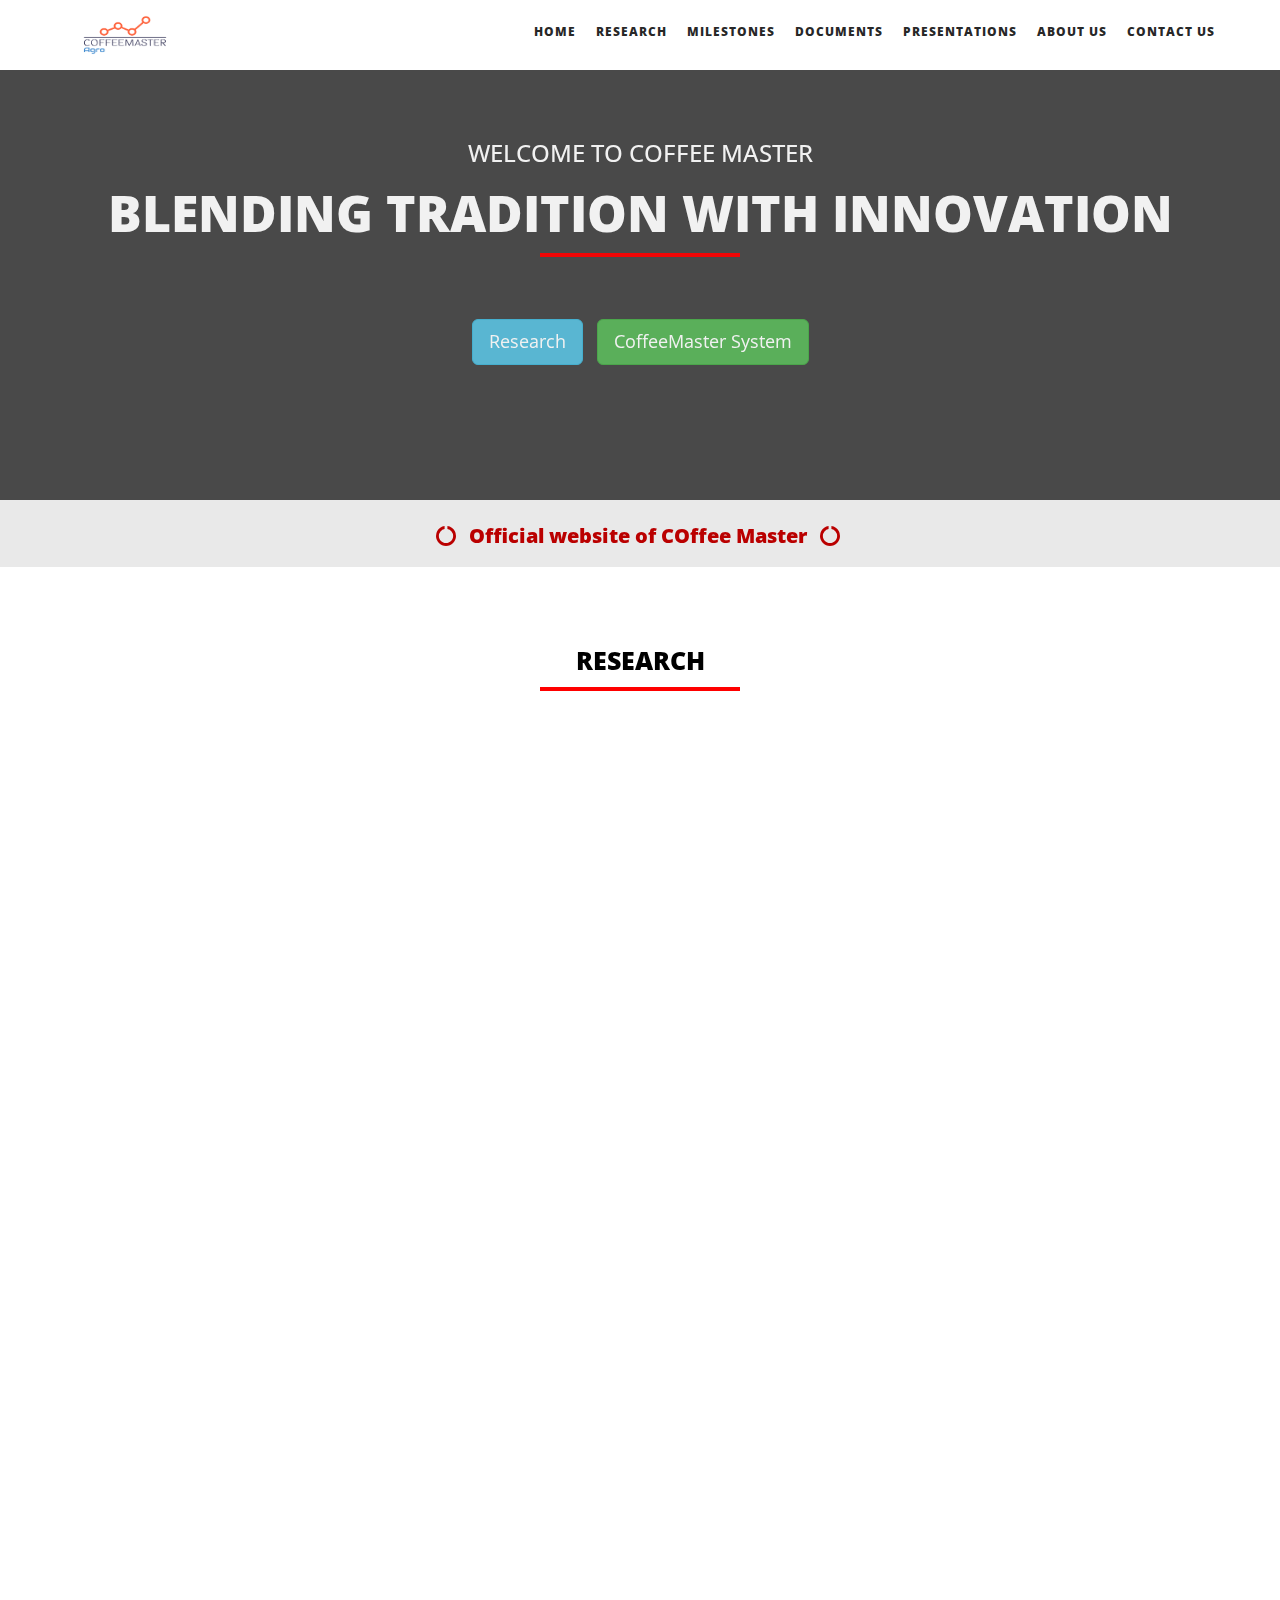
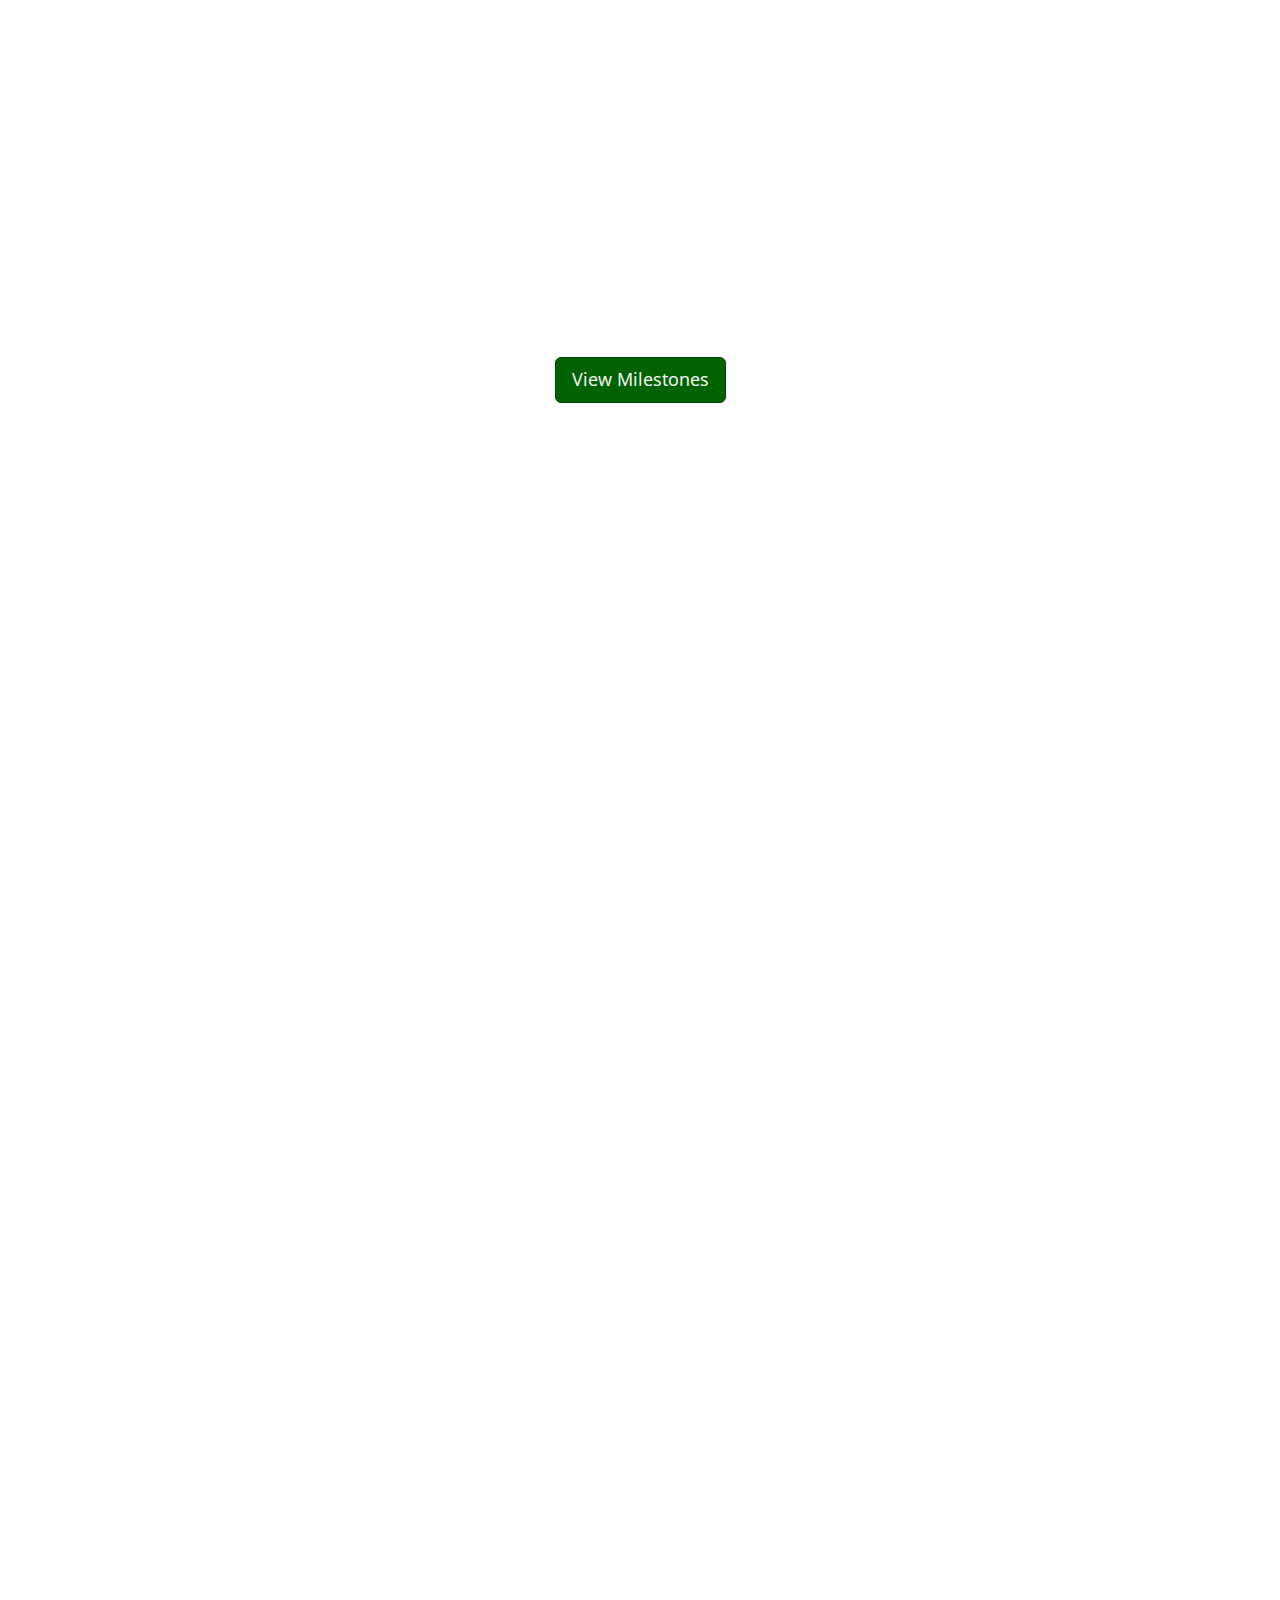
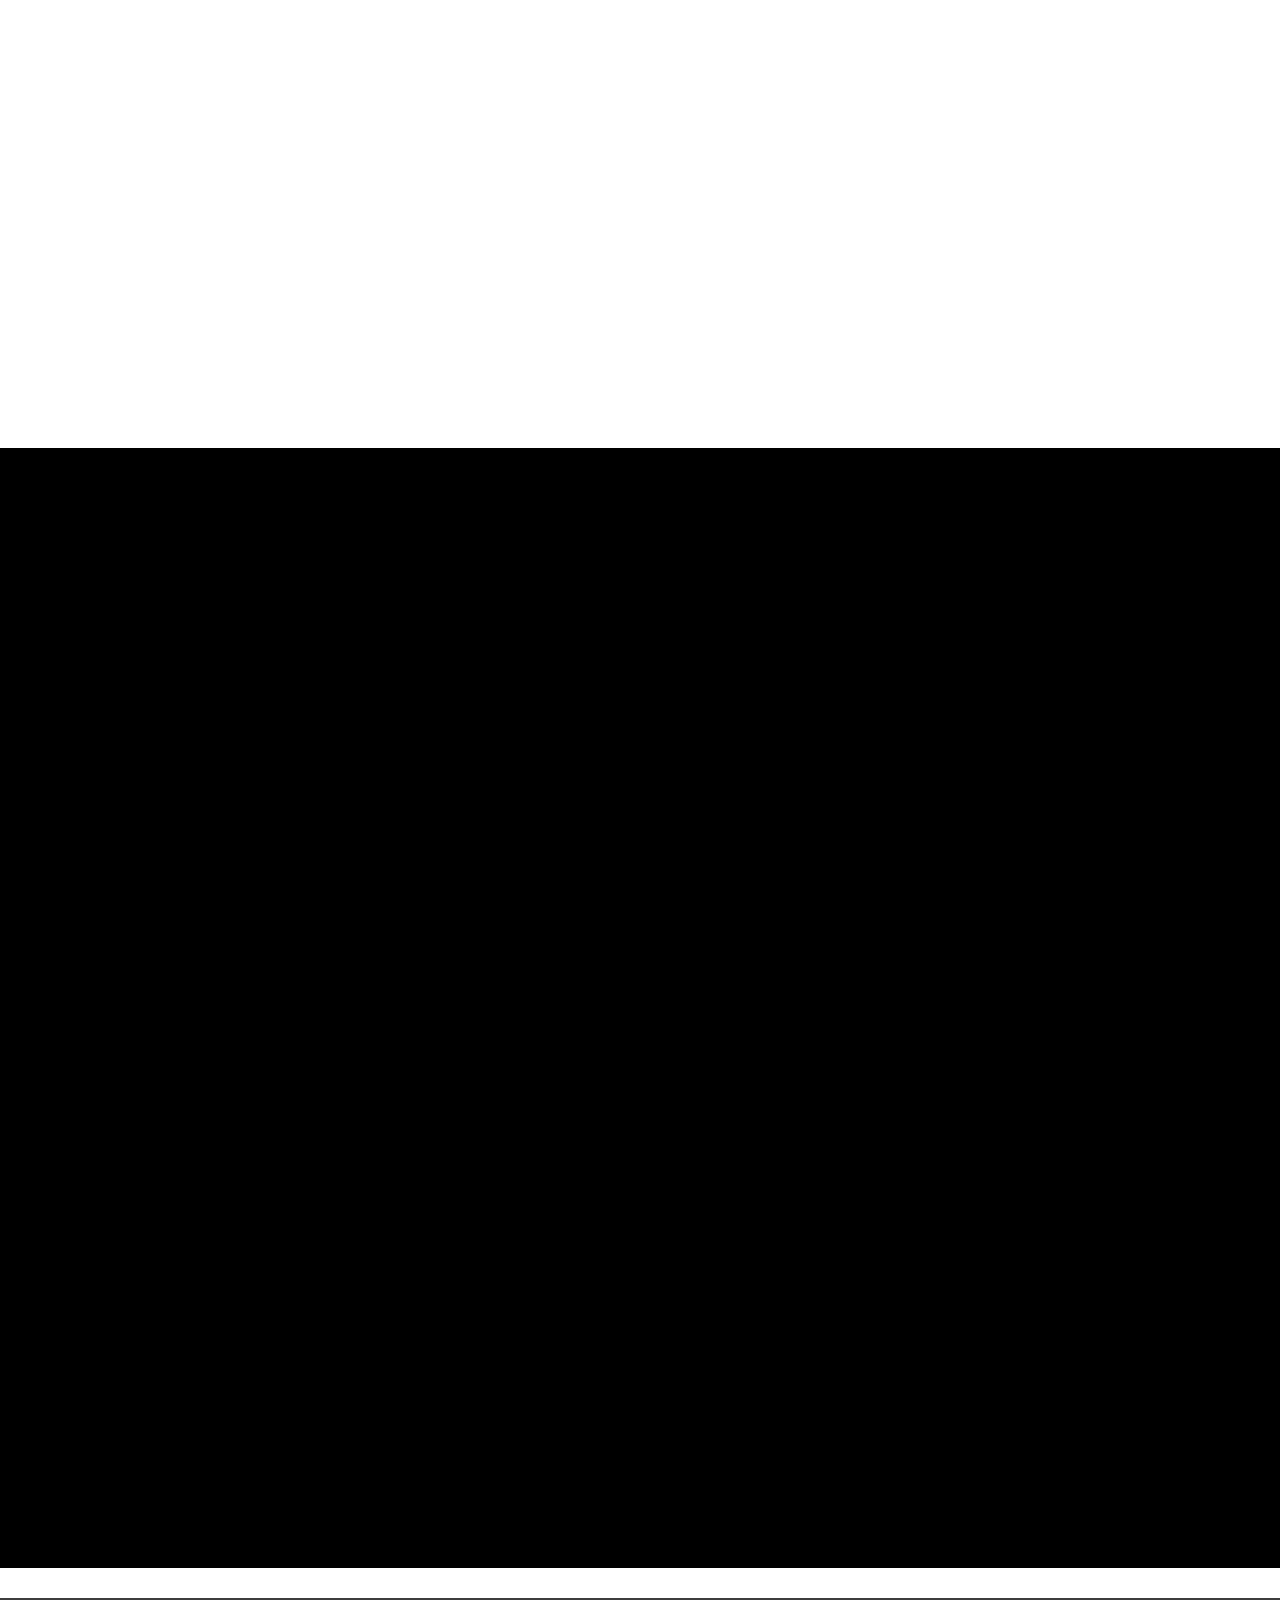
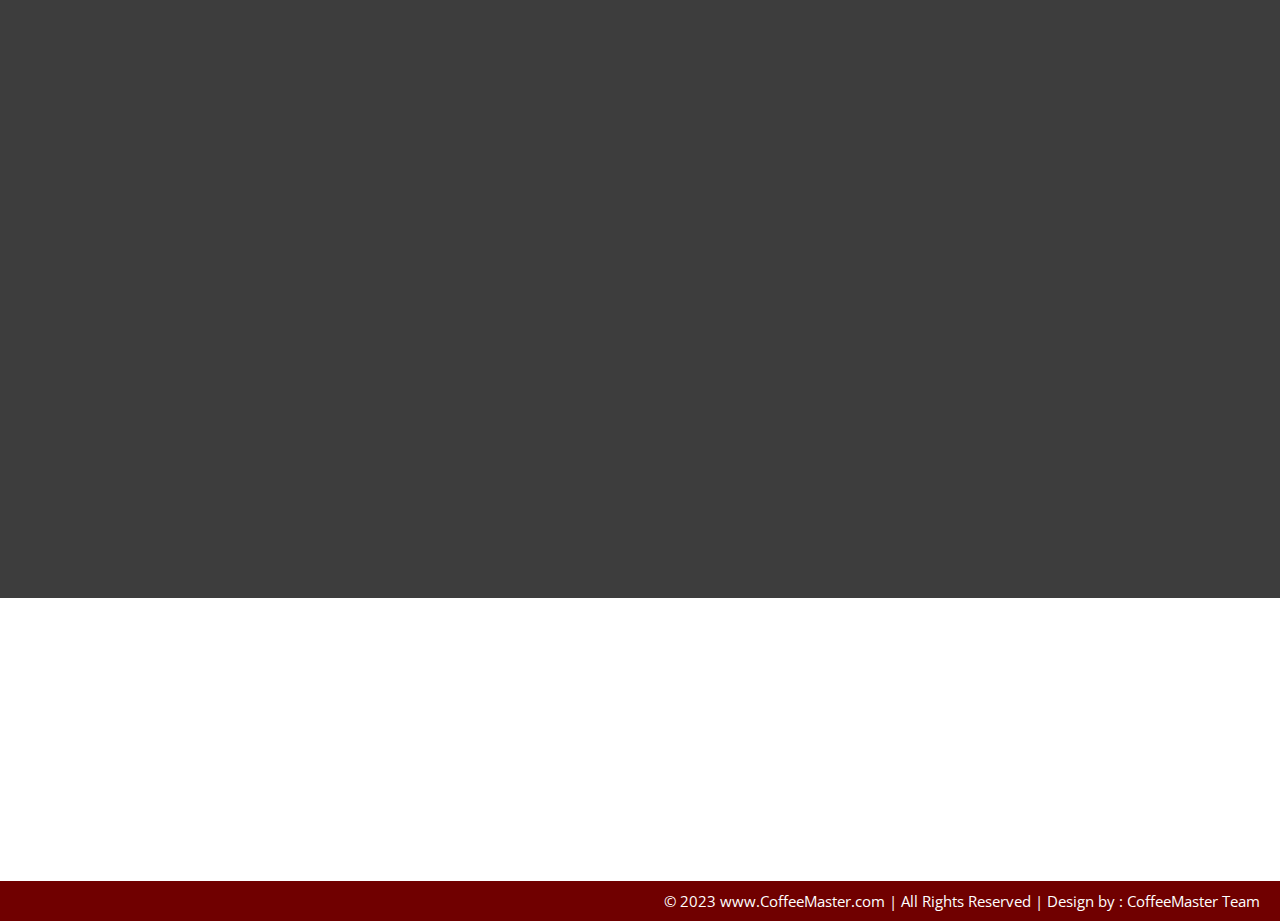
==== index.html @ cdf93956 "init" ====
﻿<!DOCTYPE html>
<html xmlns="http://www.w3.org/1999/xhtml">
<head>
    <meta charset="utf-8" />
    <meta name="viewport" content="width=device-width, initial-scale=1, maximum-scale=1" />
    <meta name="description" content="" />
    <meta name="author" content="" />
    <title>Coffee Master</title>
    <!-- BOOTSTRAP CORE STYLE CSS -->
    <link href="assets/css/bootstrap.css" rel="stylesheet" />
    <!-- FONT AWESOME CSS -->
<link href="assets/css/font-awesome.min.css" rel="stylesheet" />
     <!-- FLEXSLIDER CSS -->
<link href="assets/css/flexslider.css" rel="stylesheet" />
    <!-- CUSTOM STYLE CSS -->
    <link href="assets/css/style.css" rel="stylesheet" />    
  <!-- Google	Fonts -->
	<link href='http://fonts.googleapis.com/css?family=Open+Sans:400,700,300' rel='stylesheet' type='text/css' />
</head>
<body >
   
 <div class="navbar navbar-inverse navbar-fixed-top " id="menu">
        <div class="container">
            <div class="navbar-header">
                <button type="button" class="navbar-toggle" data-toggle="collapse" data-target=".navbar-collapse">
                    <span class="icon-bar"></span>
                    <span class="icon-bar"></span>
                    <span class="icon-bar"></span>
                </button>
                <a class="navbar-brand" href="index.html"><img class="logo-custom" src="assets/img/coffeemaster-logo.png" alt=""  /></a>
            </div>
            <div class="navbar-collapse collapse move-me">
                <ul class="nav navbar-nav navbar-right">
                    <li ><a href="#home">HOME</a></li>
                     <li><a href="#course-sec">RESEARCH</a></li>
                     <li><a href="#features-sec">MILESTONES</a></li>
                     <li><a href="#features-sec2">DOCUMENTS</a></li>
                     <li><a href="#features-sec3">PRESENTATIONS</a></li>
                    <li><a href="#faculty-sec">ABOUT US</a></li>
                     <li><a href="#contact-sec">CONTACT US</a></li>
                </ul>
            </div>
           
        </div>
    </div>
      <!--NAVBAR SECTION END-->
       <div class="home-sec" id="home" >
           <div class="overlay">
 <div class="container">
           <div class="row text-center " >
           
               <div class="col-lg-12  col-md-12 col-sm-12">
               
                <div class="flexslider set-flexi" id="main-section" >
                    <ul class="slides move-me">
                        <!-- Slider 01 -->
                        <li>
                              <h3>Welcome to Coffee Master</h3>
                           <h1>Blending Tradition with Innovation</h1>
                            <a  href="#course-sec" class="btn btn-info btn-lg" >
                                Research 
                            </a>
                             <a  href="http://lifeshareui.s3-website-us-east-1.amazonaws.com/" class="btn btn-success btn-lg" >
                                CoffeeMaster System
                            </a>
                        </li>
                        <!-- End Slider 01 -->
                        
                        <!-- Slider 02 -->
                        <li>
                            <h3>Welcome to Coffee Master</h3>
                           <h1>Elevating Coffee Production</h1>
                             <a  href="#faculty-sec" class="btn btn-primary btn-lg" >
                               About Us 
                            </a>
                             <a  href="http://lifeshareui.s3-website-us-east-1.amazonaws.com/" class="btn btn-warning btn-lg" >
                                CoffeeMaster System
                            </a>
                        </li>
                        <!-- End Slider 02 -->
                        
                        <!-- Slider 03 -->
                        <li>
                            <h3>Welcome to Coffee Master</h3>
                           <h1>Unlocking Coffee's Full Potential</h1>
                             <a  href="#contact-sec" class="btn btn-default btn-lg" >
                                Contact Us 
                            </a>
                             <a  href="http://lifeshareui.s3-website-us-east-1.amazonaws.com/" class="btn btn-info btn-lg" >
                                CoffeeMaster System
                            </a>
                        </li>
                        <!-- End Slider 03 -->
                    </ul>
                </div>
                   
     
              
              
            </div>
                
               </div>
                </div>
           </div>
           
       </div>
       <!--HOME SECTION END-->   
    <div  class="tag-line" >
         <div class="container">
           <div class="row  text-center" >
           
               <div class="col-lg-12  col-md-12 col-sm-12">
               
        <h2 data-scroll-reveal="enter from the bottom after 0.1s" ><i class="fa fa-circle-o-notch"></i> Official website of COffee Master <i class="fa fa-circle-o-notch"></i> </h2>
                   </div>
               </div>
             </div>
        
    </div>
    <!--HOME SECTION TAG LINE END-->
    <div id="course-sec" class="container set-pad">
             <div class="row text-center">
                 <div class="col-lg-8 col-lg-offset-2 col-md-8 col-sm-8 col-md-offset-2 col-sm-offset-2">
                     <h1 data-scroll-reveal="enter from the bottom after 0.1s" class="header-line">RESEARCH </h1>
                     <p data-scroll-reveal="enter from the bottom after 0.3s" style="text-align: justify;">
                        Expansion of Sri Lankan Coffee Cultivation Using
                        New IT Technologies Coffee cultivation in Sri Lanka faces various
                        challenges such as unpredictable weather, low yield, and diseases.
                        To address these challenges, this research explores the use of new
                        IT technologies to expand Sri Lankan coffee cultivation. The
                        research is a combination of four aspects. determine the most
                        suitable coffee variant to plant in a given location in srilanka
                        and predicting yield based on weather factors. A machine
                        learning-based web application is developed to analyze soil type,
                        temperature, precipitation, and elevation using GPS coordinates.
                        From This approach, the application provides farmers with
                        recommendations on best practices for planting and cultivation,
                        based on the analyzed data and predictions. predict future export
                        coffee flavor demand and price by using machine learning model,
                        for that used sales historical data and other economic factors
                        which affected. Machine learning techniques are used to create
                        an image processing-based system that accurately detects and
                        diagnoses minor ailments in coffee plants. The system examines
                        photographs of coffee plants and provides suggestions for the
                        management and treatment of the problems found. It also concentrates
                        on figuring out the best amount of additional fertilizer
                        needed for production and selecting the coffee type best suited for
                        a certain soil texture. The decisions made regarding upcoming
                        supply strategies and marketing tactics will be based on these
                        anticipated demand levels. An IOT-based system is developed to
                        collect real-time data on soil texture and nutrient levels using
                        sensors and provides predictions on the most suitable coffee
                        variety and the optimal amount of additional fertilizer required
                        for cultivation. By combining edge detection and CNN algorithm
                        operations, illnesses in coffee plants may be accurately identified.
                        With the aid of these activities, precise input data for illness
                        detection can be provided. In order to estimate consumer demand
                        for coffee flavor, gradient and long-term memory techniques are
                        also used, which improves forecast accuracy. In addition, linear
                        regression is used to forecast production and choose the best
                        coffee type.Overall, this research proposes new IT-based solutions
                        to expand Sri Lankan coffee cultivation by addressing challenges
                        related to weather factors, flavor demand, plant diseases, and
                        soil characteristics. The proposed solutions for large-scale coffee
                        producers and exporters have the potential to improve the
                        productivity, profitability, and sustainability of Sri Lankan coffee
                        cultivation.
                    </p>
                 </div>

             </div>
             <!--/.HEADER LINE END-->


           <div class="row set-row-pad" >
           <div class="col-lg-5 col-md-5 col-sm-5 col-lg-offset-1 col-md-offset-1 col-sm-offset-1">
                   <div class="panel-group" id="accordion">
                        <div class="panel panel-default" data-scroll-reveal="enter from the bottom after 0.5s">
                            <div class="panel-heading" >
                                <h4 class="panel-title">
                                    <a data-toggle="collapse" data-parent="#accordion" href="#collapse1" class="collapsed">
                                  <strong>   Literature Survey</strong> 
                                    </a>
                                </h4>
                            </div>
                            <div id="collapse1" class="panel-collapse collapse" style="height: 0px;">
                                <div class="panel-body">
                                    <p>In literature survey, researchers focused on areas of similar research in terms of functionalities and areas/aspects. The main purpose of this project is to build a blood donation application that is user friendly and has the intelligence. In doing so, it seeks out donations which will no longer be a matter of risk, thus free of worries. At the beginning of the project, some secondary resources supporting this study were researched. Accordingly, researchers gain insights on existing functions that helped identify the study framework and scope of work.
                                    </p>

                                    <a href="Literature_Survey.html" class="btn btn-link btn-set">VIEW MORE</a>
                                </div>
                            </div>
                        </div>
                        <div class="panel panel-default" data-scroll-reveal="enter from the bottom after 0.7s">
                            <div class="panel-heading">
                                <h4 class="panel-title">
                                    <a data-toggle="collapse" data-parent="#accordion" href="#collapse2" class="collapsed">
                                      <strong>   Research Gap</strong> 
                                    </a>
                                </h4>
                            </div>
                            <div id="collapse2" class="panel-collapse collapse" style="height: 0px;">
                                <div class="panel-body">
                                    <p>
                                       According to our research, we identified a group of people facing some common problems stated above. So, when we solve these problems for a unique group of people we have to use a common communication platform. When considering the feedback collected and analyzing mechanisms there are several types of researches that are reaching for it. But most of researchers have done only for a particular field such as blood donation and organ donation separately. But the proposed system gives solutions for both blood and organ donation by developing a unique platform after we identified unique features.
                                    </p>

                                    <a href="Research_Gap.html" class="btn btn-link btn-set">VIEW MORE</a>
                                </div>
                            </div>
                        </div>
                        <div class="panel panel-default" data-scroll-reveal="enter from the bottom after 0.9s">
                            <div class="panel-heading">
                                <h4 class="panel-title">
                                    <a data-toggle="collapse" data-parent="#accordion" href="#collapse3" class="collapsed">
                                        <strong>   Research Problem</strong> 
                                    </a>
                                </h4>
                            </div>
                            <div id="collapse3" class="panel-collapse collapse"  style="height: 0px;">
                                <div class="panel-body">
                                    <p>
                                       Yet Sri Lanka is not having this kind of platform, seekers share donation request posts here and there like Facebook, WhatsApp, and Instagram etc. And mostly the current system that is using by the blood bank is manual system. Following points can be stated as the identified issues related to the currently prevailing system. 
                                    </p>

                                    <a href="Research_Problem.html" class="btn btn-link btn-set">VIEW MORE</a>
                                </div>
                            </div>
                        </div>
                    </div>
           </div>
               <div class="col-lg-5 col-md-5 col-sm-5 col-lg-offset-1 col-md-offset-1 col-sm-offset-1">
                   <div class="panel-group" id="accordion">
                        <div class="panel panel-default" data-scroll-reveal="enter from the bottom after 0.5s">
                            <div class="panel-heading" >
                                <h4 class="panel-title">
                                    <a data-toggle="collapse" data-parent="#accordion" href="#collapse4" class="collapsed">
                                  <strong>   Research Objectives</strong> 
                                    </a>
                                </h4>
                            </div>
                            <div id="collapse4" class="panel-collapse collapse" style="height: 0px;">
                                <div class="panel-body">
                                    <p>Main objective of this research is to provide unique platform for both blood and organ donation management with advanced security features for the first time in Sri Lanka; also to minimize death rates associated with organ donations. Secondary objectives are as follows;
                                    </p>

                                    <a href="Research_Objectives.html" class="btn btn-link btn-set">VIEW MORE</a>
                                </div>
                            </div>
                        </div>
                        <div class="panel panel-default" data-scroll-reveal="enter from the bottom after 0.7s">
                            <div class="panel-heading">
                                <h4 class="panel-title">
                                    <a data-toggle="collapse" data-parent="#accordion" href="#collapse5" class="collapsed">
                                      <strong>   Methodology</strong> 
                                    </a>
                                </h4>
                            </div>
                            <div id="collapse5" class="panel-collapse collapse" style="height: 0px;">
                                <div class="panel-body">
                                    <p>
                                       Overall research contains a unique web-based system which supports to both desktops and mobiles. Users are mainly donors, seekers and healthcare personals. Seekers may be either healthcare personals/officers or general seekers. The proposed system sets out the procedural approach of how to bridge the gap between the recipient, donor, and blood banks. This new application will provide a common ground for all three parties (i.e. recipient, donor, and blood banks) and thereby will ensure fulfillment of demand for blood requested by the recipient and/or blood bank. The proposed system provides one of the best solutions for the Sri Lankan healthcare sector.
                                    </p>

                                    <a href="Methodology.html" class="btn btn-link btn-set">VIEW MORE</a>
                                </div>
                            </div>
                        </div>
                        <div class="panel panel-default" data-scroll-reveal="enter from the bottom after 0.9s">
                            <div class="panel-heading">
                                <h4 class="panel-title">
                                    <a data-toggle="collapse" data-parent="#accordion" href="#collapse6" class="collapsed">
                                        <strong>   Technologies Used</strong> 
                                    </a>
                                </h4>
                            </div>
                            <div id="collapse6" class="panel-collapse collapse"  style="height: 0px;">
                                <div class="panel-body">
                                    <p>
                                       Our technologies are Blockchain, React Js, Node Js, Java Script, Google APIs, Python, Mongo DB and My SQL. Jet Brains is the platform and InteliJ Idea, Web Strom and Pycharm are the IDEs. Etherum is the platform for Blockchain we used.
                                    </p>

                                    <a href="Technologies.html" class="btn btn-link btn-set">VIEW MORE</a>
                                </div>
                            </div>
                        </div>
                    </div>
           </div>
             
                 
                 
               </div>
             </div>   
         
   <!-- RESEARCH SECTION END-->
   <div id="features-sec" class="container set-pad">
             <div class="row text-center">
                 <div class="col-lg-8 col-lg-offset-2 col-md-8 col-sm-8 col-md-offset-2 col-sm-offset-2">
                     <h1 data-scroll-reveal="enter from the bottom after 0.1s" class="header-line">MILESTONES </h1>
                     <p data-scroll-reveal="enter from the bottom after 0.3s" >
                      Those are the all assesments in the our research project. It describes items in the list, inclde details of the assessment, date and marks allocated for each item as well.</p>
                 </div>

             </div>
             <!--/.HEADER LINE END-->


           <div class="row set-row-pad" >
           		<div class="row text-center " >
		             <a  href="Milestones.html" class="btn btn-danger btn-lg" >
		                View Milestones 
		              </a>
                </div> 
               </div>
             </div>   
   
      <!-- MILESOTNES SECTION END-->

      <div id="features-sec2" class="container set-pad" >
             <div class="row text-center">
                 <div class="col-lg-8 col-lg-offset-2 col-md-8 col-sm-8 col-md-offset-2 col-sm-offset-2">
                     <h1 data-scroll-reveal="enter from the bottom after 0.2s"  class="header-line">DOCUMENTS </h1>
                     <p data-scroll-reveal="enter from the bottom after 0.3s" >
                      This section is included all of documents and reports those we have produced for the research.
                 </div>

             </div>
             <!--/.HEADER LINE END-->


           <div class="row" >
           
               
                 <div class="col-lg-4  col-md-4 col-sm-4" data-scroll-reveal="enter from the bottom after 0.4s">
                     <div class="about-div">
                     <i class="fa fa-file-o fa-4x icon-round-border"></i>
                   <h3 >Project Charter</h3>
                 <hr />
                       <hr />
                   <p >
                       Project charter of the research.   
                   </p>
               <a href="https://drive.google.com/file/d/106RYgMoaDvT4BPcCQsJMNqcrrZIpqT1B/view?usp=sharing" class="btn btn-danger btn-set">VIEW CONTENTS</a>
                </div>
                   </div>

                  <div class="col-lg-4  col-md-4 col-sm-4" data-scroll-reveal="enter from the bottom after 0.4s">
                     <div class="about-div">
                     <i class="fa fa-file-text fa-4x icon-round-border"></i>
                   <h3 >Proposal Document</h3>
                 <hr />
                       <hr />
                   <p >
                       Proposal document of the research.
                   </p>
               <a href="https://drive.google.com/file/d/1bZfLlRaVUwNXg3MkXA8lN1mrrccOY47D/view?usp=sharing" class="btn btn-danger btn-set">VIEW CONTENTS</a>
                </div>
                   </div>

                   <div class="col-lg-4  col-md-4 col-sm-4" data-scroll-reveal="enter from the bottom after 0.5s">
                     <div class="about-div">
                     <i class="fa fa-bookmark-o fa-4x icon-round-border"></i>
                   <h3 >Research logbook</h3>
                 <hr />
                       <hr />
                   <p >
                       Logbook of the research. 
                   </p>
               <a href="https://drive.google.com/drive/folders/1SJqiS66l3fQskWvST42Fkrej8L0nXQsH?usp=sharing" class="btn btn-danger btn-set">VIEW CONTENTS</a>
                </div>
                   </div>

                 <div class="col-lg-4  col-md-4 col-sm-4" data-scroll-reveal="enter from the bottom after 0.6s">
                     <div class="about-div">
                     <i class="fa fa-comment-o fa-4x icon-round-border"></i>
                   <h3 >Status Documents</h3>
                 <hr />
                       <hr />
                   <p >
                       Status Documents of the research. 
                   </p>
               <a href="https://drive.google.com/drive/folders/1K2bPR9tlFIYOe89pqaAqPsjoitbqmubs?usp=sharing" class="btn btn-danger btn-set">VIEW CONTENTS</a>
                </div>
                   </div>
                 
                 <div class="col-lg-4  col-md-4 col-sm-4" data-scroll-reveal="enter from the bottom after 0.6s">
                     <div class="about-div">
                     <i class="fa fa-book fa-4x icon-round-border"></i>
                   <h3 >Final Documents</h3>
                 <hr />
                       <hr />
                   <p >
                       Final report Documents of the research. 
                   </p>
               <a href="https://drive.google.com/drive/folders/1eIG4B8EjE3bjvsBAbRa3vI8W0x67v7bB?usp=sharing" class="btn btn-danger btn-set">VIEW CONTENTS</a>
                </div>
                   </div>
                 
               </div>
             </div>

      <!-- DOCUMENTS SECTION END-->

      <div id="features-sec3" class="container set-pad" >
             <div class="row text-center">
                 <div class="col-lg-8 col-lg-offset-2 col-md-8 col-sm-8 col-md-offset-2 col-sm-offset-2">
                     <h1 data-scroll-reveal="enter from the bottom after 0.2s"  class="header-line">PRESENTATIONS </h1>
                     <p data-scroll-reveal="enter from the bottom after 0.3s" >
                      This section is included all of presentations those we have produced and presented for the research.
                         </p>
                 </div>

             </div>
             <!--/.HEADER LINE END-->


           <div class="row" >
           
               
                 <div class="col-lg-3  col-md-3 col-sm-3" data-scroll-reveal="enter from the bottom after 0.4s">
                     <div class="about-div">
                     <i class="fa fa-file-text-o fa-4x icon-round-border"></i>
                   <h3 >Proposal Presentation</h3>
                 <hr />
                       <hr />
                   <p >
                       Propasal presentation of the research.   
                   </p>
               <a href="https://drive.google.com/file/d/1hMzz2WACc7GOFiz7FglaXrZ9aIVLstXI/view?usp=sharing" class="btn btn-danger btn-set">VIEW CONTENTS</a>
                </div>
                   </div>

                  <div class="col-lg-3  col-md-3 col-sm-3" data-scroll-reveal="enter from the bottom after 0.4s">
                     <div class="about-div">
                     <i class="fa fa-bar-chart-o fa-4x icon-round-border"></i>
                   <h3 >PP1 Presentation</h3>
                 <hr />
                       <hr />
                   <p >
                       Progress presentation-1 of the research.
                   </p>
               <a href="https://drive.google.com/file/d/1Jb0uZzsAeHUK7gvhyKFBL1anPXkMWExC/view?usp=sharing" class="btn btn-danger btn-set">VIEW CONTENTS</a>
                </div>
                   </div>

                   <div class="col-lg-3  col-md-3 col-sm-3" data-scroll-reveal="enter from the bottom after 0.5s">
                     <div class="about-div">
                     <i class="fa fa-bar-chart-o fa-4x icon-round-border"></i>
                   <h3 >PP2 Presentation</h3>
                 <hr />
                       <hr />
                   <p >
                       Progress presentation-2 of the research. 
                   </p>
               <a href="https://drive.google.com/file/d/1gfgL4pfU2r0Q6X20HvrCl9Q_rRl1IaFH/view?usp=sharing" class="btn btn-danger btn-set">VIEW CONTENTS</a>
                </div>
                   </div>

                 <div class="col-lg-3  col-md-3 col-sm-3" data-scroll-reveal="enter from the bottom after 0.6s">
                     <div class="about-div">
                     <i class="fa fa-laptop fa-4x icon-round-border"></i>
                   <h3 >Final Presentation</h3>
                 <hr />
                       <hr />
                   <p >
                       Final presentation of the research. 
                   </p>
               <a href="https://mysliit-my.sharepoint.com/:p:/g/personal/cdap_sliit_lk/EfM6oKArXqtIrDjMabVDCPcBTX43u2Y9PZtoGCmyE4qhog?e=ViF01q" class="btn btn-danger btn-set">VIEW CONTENTS</a>
                </div>
                   </div>
                 
                 
               </div>
             </div>
             &nbsp &nbsp &nbsp &nbsp 
      <!-- PRESENTATIONS SECTION END-->

    <div id="faculty-sec" >
    <div class="container set-pad">
             <div class="row text-center">
                 <div class="col-lg-8 col-lg-offset-2 col-md-8 col-sm-8 col-md-offset-2 col-sm-offset-2">
                     <h1 data-scroll-reveal="enter from the bottom after 0.1s" class="header-line">ABOUT US </h1>
                     <p data-scroll-reveal="enter from the bottom after 0.3s">
                      Our supervisors and developing team.
                         </p>
                 </div>

             </div>
             <!--/.HEADER LINE END-->

           <div class="row" style="padding-left:200px;">

           		<div class="col-lg-5  col-md-5 col-sm-5" data-scroll-reveal="enter from the bottom after 0.6s">
                     <div class="faculty-div">
                     <img src="assets/img/faculty/1.jpg" class="img-rounded" />
                   <h3 >Ms K. M. Lokesha Prasadini</h3>
                 <hr />
                         <h4>Supervisor</h4>
                   <p >
                       Email : lokesha.w@sliit.lk <br/>
                       Phone : 0117544801 
                       
                   </p>
                </div>
                   </div>
           
           		<div class="col-lg-5  col-md-5 col-sm-5" data-scroll-reveal="enter from the bottom after 0.6s">
                     <div class="faculty-div">
                     <img src="assets/img/faculty/2.jpg" class="img-rounded" />
                   <h3 >Ms. Pradeepa Senani Bandara</h3>
                 <hr />
                         <h4>Co-supervisor</h4>
                   <p >
                       Email : pradeepa.b@sliit.lk <br/>
                       Phone : 0117544105 
                       
                   </p>
                </div>
                   </div>
                </div>

                <div class="row" >
               
                 <div class="col-lg-3  col-md-3 col-sm-3" data-scroll-reveal="enter from the bottom after 0.4s">
                     <div class="faculty-div">
                     <img src="assets/img/faculty/3.png"  class="img-rounded" />
                   <h3 >Udesh Priyankara</h3>
                 <hr />
                         <h4>Group leader</h4>
                   <p >
                       Email : it19958866@my.sliit.lk <br/>
                       Phone : 0717763263
                       
                   </p>
                </div>
                   </div>

                <div class="col-lg-3  col-md-3 col-sm-3" data-scroll-reveal="enter from the bottom after 0.4s">
                     <div class="faculty-div">
                     <img src="assets/img/faculty/4.jpg"  class="img-rounded" />
                   <h3 >Ravindu Mihiranga</h3>
                 <hr />
                         <h4>Developer</h4>
                   <p >
                       Email : it19958552@my.sliit.lk<br/>
                       Phone : 0716524098 
                       
                   </p>
                </div>
                   </div>

                <div class="col-lg-3  col-md-3 col-sm-3" data-scroll-reveal="enter from the bottom after 0.4s">
                     <div class="faculty-div">
                     <img src="assets/img/faculty/5.jpg"  class="img-rounded" />
                   <h3 >Randunu Manoramya</h3>
                 <hr />
                         <h4>Developer</h4>
                   <p >
                       Email : it19193182@my.sliit.lk <br/>
                       Phone : 0772775664
                       
                   </p>
                </div>
                   </div>

                 <div class="col-lg-3  col-md-3 col-sm-3" data-scroll-reveal="enter from the bottom after 0.4s">
                     <div class="faculty-div">
                     <img src="assets/img/faculty/6.png"  class="img-rounded" />
                   <h3 >Tharushi Gunawardena</h3>
                 <hr />
                         <h4>Developer</h4>
                   <p >
                       Email : it19395210@my.sliit.lk <br/>
                       Phone : 0714555726 
                       
                   </p>
                </div>
                   </div>
                 
               </div>
             </div>
        </div>
        &nbsp
    <!-- ABOUT US SECTION END-->
      
    <div id="contact-sec"   >
           <div class="overlay">
 <div class="container set-pad">
      <div class="row text-center">
                 <div class="col-lg-8 col-lg-offset-2 col-md-8 col-sm-8 col-md-offset-2 col-sm-offset-2">
                 	<br/><br/>
                     <h1 data-scroll-reveal="enter from the bottom after 0.1s" class="header-line" >CONTACT US  </h1>
                     <p data-scroll-reveal="enter from the bottom after 0.3s">
                      If you wish to join with us; you can contact us through the contact No of Sri Lanka Institute of Informaton Technology (SLIIT) or you can send mails to our email below. And you can see our stuff from our social media streams as Facebook, Hangouts and YouTube.
                         </p>
                 </div>

             </div>
             <!--/.HEADER LINE END-->
           <div class="row set-row-pad"  data-scroll-reveal="enter from the bottom after 0.5s" >
           
               
                 <div class="col-lg-8 col-lg-offset-2 col-md-8 col-md-offset-2 col-sm-8 col-sm-offset-2">
                    <div class="row text-center " >
		             <a  href="mailto:lifeshare.group@gmail.com?cc=secondlifeshare.group@gmail.com, anotherlifeshare.group@gmail.com, &bcc=lastlifeshare.group@gmail.com&subject=Mail from our Website&body=Some body text here" class="btn btn-danger btn-lg" >
		                Send an E-Mail 
		              </a>
                </div> 
                </div>

                   
     
              
              
                
               </div>
                </div>
          </div> 
       </div>
     <div class="container">
             <div class="row set-row-pad"  >
    <div class="col-lg-4 col-md-4 col-sm-4   col-lg-offset-1 col-md-offset-1 col-sm-offset-1 " data-scroll-reveal="enter from the bottom after 0.4s">

                    <h2 ><strong>Contact Info </strong></h2>
        <hr />
                    <div>
                        <h4>SLIIT Malabe Campus, New Kandy Road, Malabe.</h4>
                        <h4><strong>Call:</strong>  +94 11 241 3901  </h4>
                        <h4><strong>Email: </strong><a href="mailto:lifeshare.group@gmail.com">lifeshare.group@gmail.com</a></h4>
                    </div>


                </div>
                 <div class="col-lg-4 col-md-4 col-sm-4   col-lg-offset-1 col-md-offset-1 col-sm-offset-1" data-scroll-reveal="enter from the bottom after 0.4s">

                    <h2 ><strong>Social Conectivity </strong></h2>
        <hr />
                    <div >
                        <a href="https://www.facebook.com/pages/category/Community-Organization/LifeShare-Be-a-Donor-Be-a-Hero-106207734492565/">  <img src="assets/img/Social/Facebook.png" alt="" /> </a>
                     <a href="https://hangouts.google.com/call/Xnha5Qe-5eopIzjzreKBACEM"> <img src="assets/img/Social/Hangouts.png" alt="" /></a>
                     <a href="https://youtu.be/BMS-SYst_qI"> <img src="assets/img/Social/Youtube.png" alt="" /></a>
                    </div>
                    </div>


                </div>
                 </div>
     <!-- CONTACT SECTION END-->
    <div id="footer">
          &copy 2023 www.CoffeeMaster.com | All Rights Reserved |  <a href="http://binarytheme.com" style="color: #fff" target="_blank">Design by : CoffeeMaster Team</a>
    </div>
     <!-- FOOTER SECTION END-->
   
    <!--  Jquery Core Script -->
    <script src="assets/js/jquery-1.10.2.js"></script>
    <!--  Core Bootstrap Script -->
    <script src="assets/js/bootstrap.js"></script>
    <!--  Flexslider Scripts --> 
         <script src="assets/js/jquery.flexslider.js"></script>
     <!--  Scrolling Reveal Script -->
    <script src="assets/js/scrollReveal.js"></script>
    <!--  Scroll Scripts --> 
    <script src="assets/js/jquery.easing.min.js"></script>
    <!--  Custom Scripts --> 
         <script src="assets/js/custom.js"></script>
</body>
</html>
---- assets/css/style.css ----
﻿/*=============================================================
    Authour URI: www.binarytheme.com
    License: Commons Attribution 3.0

    http://creativecommons.org/licenses/by/3.0/

    100% To use For Personal And Commercial Use.
    IN EXCHANGE JUST GIVE US CREDITS AND TELL YOUR FRIENDS ABOUT US
   
    ========================================================  */

/* =============================================================
   GENERAL STYLES
 ============================================================ */
body {
    font-family: 'Open Sans', sans-serif;
    line-height: 30px;
    font-size: 14px;
}

.set-pad {
    padding-top:35px;
}
.set-row-pad {
    padding-top:30px;
    padding-bottom:50px;
}
/*=====================================
  NAVBAR STYLES 
    ===================================*/

.logo-custom {
    margin-top: -15px;
    max-height: 70px;
    width: 110px;
    
}

#menu {
    background-color: rgb(255, 255, 255);
    color: #fff;
    font-size: 12px;
    font-weight: 900;
    letter-spacing: 1px;
    min-height: 70px;
}


.navbar-inverse {
    border-color: transparent;
}

    .navbar-inverse .navbar-nav > li > a, .navbar-inverse .navbar-nav > li > a:hover {
        color: #000000dc;
        padding: 22px 10px;
    }


/*=====================================
  HOME STYLES 
    ===================================*/
.home-sec {
    padding-top: 10px;
    padding-bottom: 60px;
    background: url(../img/header3.jpg) no-repeat center center;
    padding: 0;
    -webkit-background-size: cover;
    background-size: 100%;
    color: #fff;
    background-attachment: fixed;
}

    .home-sec .overlay {
        background: rgba(22, 22, 22, 0.78);
        min-height: 500px;
    }

    .home-sec h1 {
        color: #fff;
        font-weight: 900;
        font-size: 50px;
        text-transform: uppercase;
        padding-bottom: 35px;
    }

    .home-sec h3 {
        text-transform: uppercase;
    }



.set-flexi {
    -webkit-box-shadow: 0 1px 4px rgba(0, 0, 0, 0);
    -moz-box-shadow: 0 1px 4px rgba(0, 0, 0, 0);
    -o-box-shadow: 0 1px 4px rgba(0, 0, 0, 0);
    box-shadow: 0 1px 4px rgba(0, 0, 0, 0);
    background-color: transparent;
    border: 0px solid #000;
    padding-top: 120px;
}

.flex-control-nav {
    display: none!important;
}

.set-flexi a {
    margin: 5px;
}
/*=====================================
  TAG LINE STYLES 
    ===================================*/

.tag-line {
    background: #E9E9E9;
    color: #000;
}

    .tag-line h2 {
        font-size: 20px;
        font-weight: 900;
        padding: 5px 10px 10px 5px;
        color: #ba0000;
    }

        .tag-line h2 > i {
            margin-left: 8px;
            margin-right: 8px;
        }
/*=====================================
  HEADER LINE STYLES 
    ===================================*/
.header-line {
    font-weight: 900;
    font-size: 25px;
    padding-bottom: 5px;
    padding-top: 25px;
    color: #000;
}

h1::after {
    content: " ";
    border: solid 2px #ff0000;
    display: block;
    width: 200px;
    margin: 12px auto;
}

/*=====================================
  ABOUT STYLES 
  ===================================*/
.about-div {
    padding: 30px;
}

.icon-round-border {
    border: 10px double #007C00;
    color: #007C00;
    text-align: center;
    padding-top: 15px;
    height: 100px;
    width: 100px;
    border-radius: 50%;
    cursor: pointer;
    -webkit-transition: 0.3s;
    -moz-transition: 0.3s;
    -o-transition: 0.3s;
    transition: 0.3s;
}

    .icon-round-border:hover {
        color: #fff;
        border: 10px double #fff;
        background-color: #007C00;
        -webkit-transition: 0.3s;
        -moz-transition: 0.3s;
        -o-transition: 0.3s;
        transition: 0.3s;
    }

.about-div hr {
    border: 1px solid #ff0019;
}

.about-div h3 {
    font-size: 25px;
    font-weight: 700;
    text-transform: uppercase;
}

.about-div p {
    padding-top: 10px;
}

.btn-set {
    border-radius: 0px;
    -webkit-border-radius: 0px;
    -moz-border-radius: 0px;
    margin-bottom: 20px;
}
/*=====================================
  FACULTY STYLES 
  ===================================*/
#faculty-sec {
    background-color: #000;
    color: #fff;
}

    #faculty-sec .header-line {
        color: #fff;
    }
.faculty-div h4 {
    line-height:30px;
    font-weight:700;
}
.faculty-div {
    padding: 30px;
}

    .faculty-div hr {
        border: 1px solid #ff0019;
    }

    .faculty-div h3 {
        font-size: 25px;
        font-weight: 700;
        text-transform: uppercase;
    }

    .faculty-div p {
        padding-top: 10px;
        padding-bottom: 15px;
    }

    .faculty-div img {
        border: 10px double #fff;
    }

/*=====================================
  CONTACT STYLES 
  ===================================*/
#contact-sec {
    padding-top: 10px;
    padding-bottom: 60px;
    background: url(../img/contact.jpg) no-repeat center center;
    padding: 0;
    -webkit-background-size: cover;
    background-size: cover;
    color: #fff;
    background-attachment: fixed;
}

#contact-sec .overlay {
        background: rgba(0, 0, 0, 0.76);
        min-height: 600px;
    }

    #contact-sec h1 {
        color:#fff;
    }
#contact-sec .form-control{
    background-color:rgba(255, 255, 255, 0);
    color:#fff;
}
/*=====================================
  Footer STYLES 
  ===================================*/
#footer {
    padding:5px 20px;
    background-color:#700000;
    text-align:right;
    color:#fff;
    font-size:15px;
}
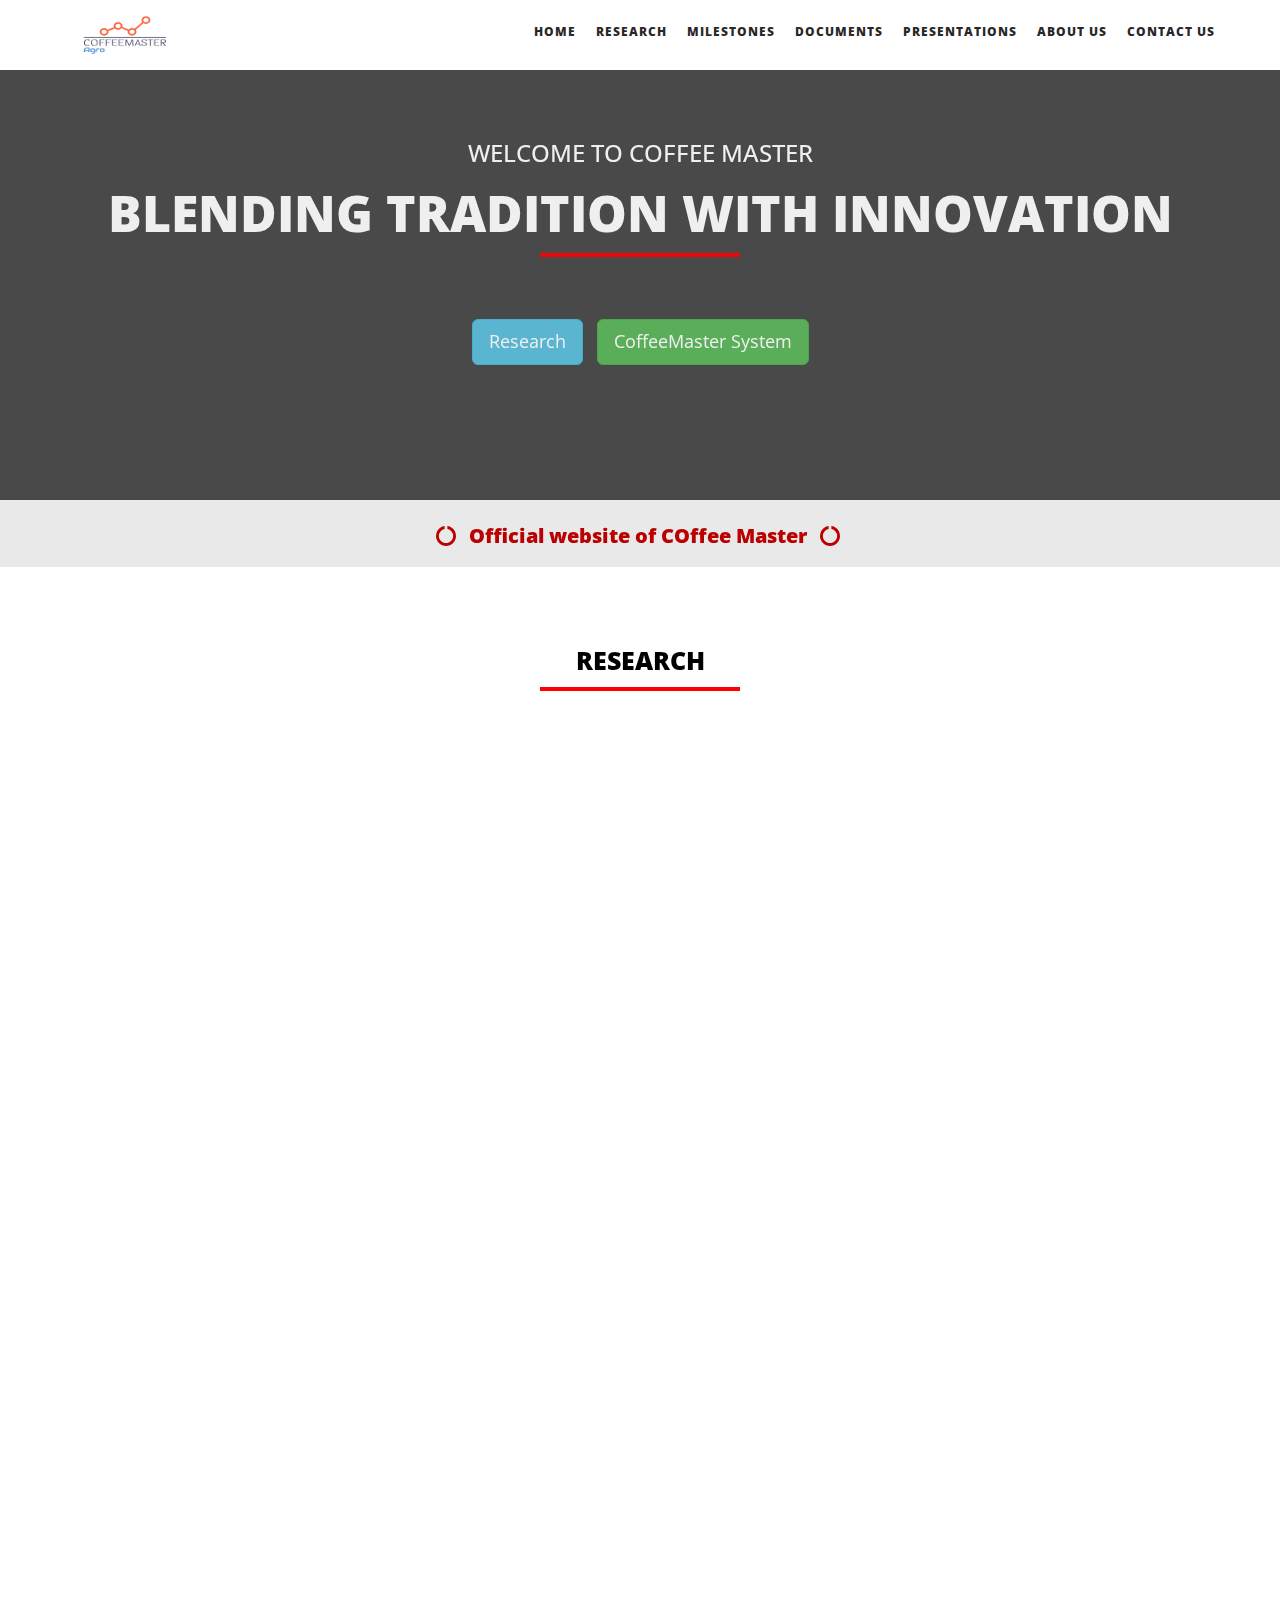
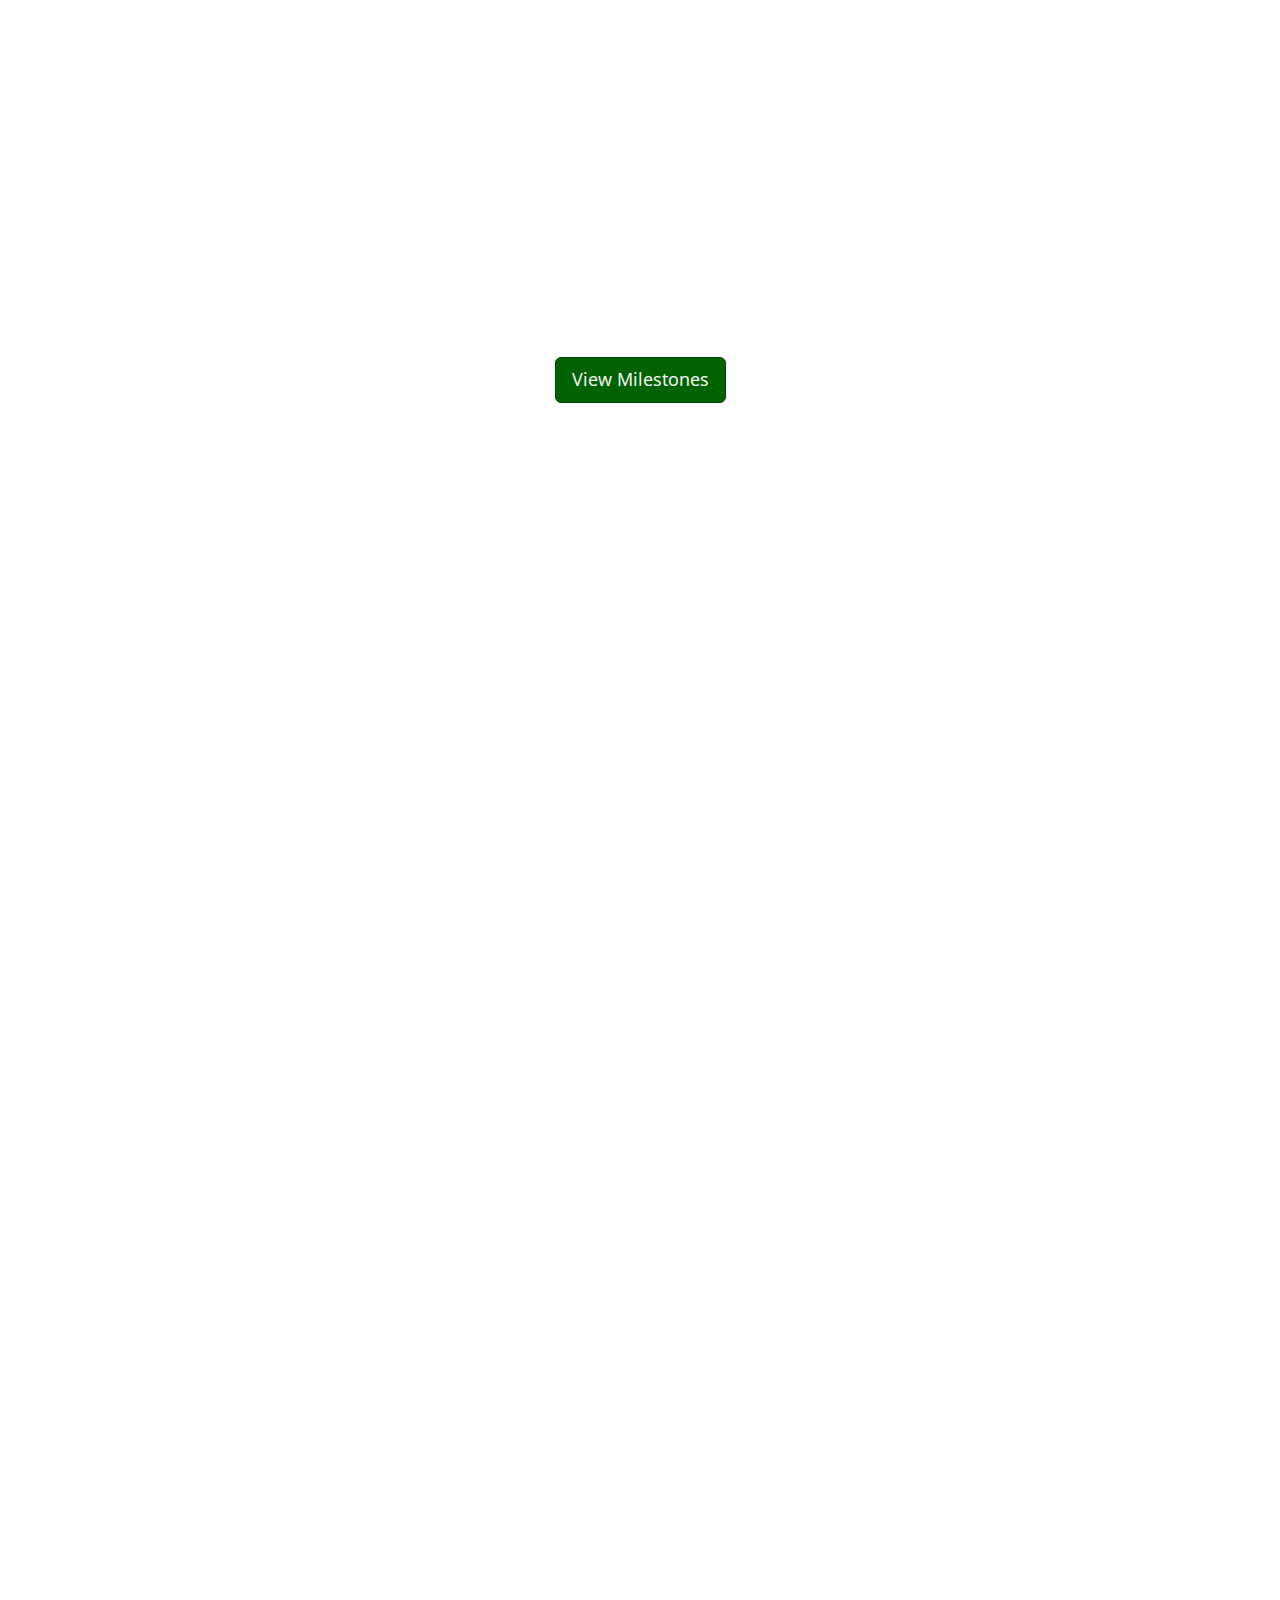
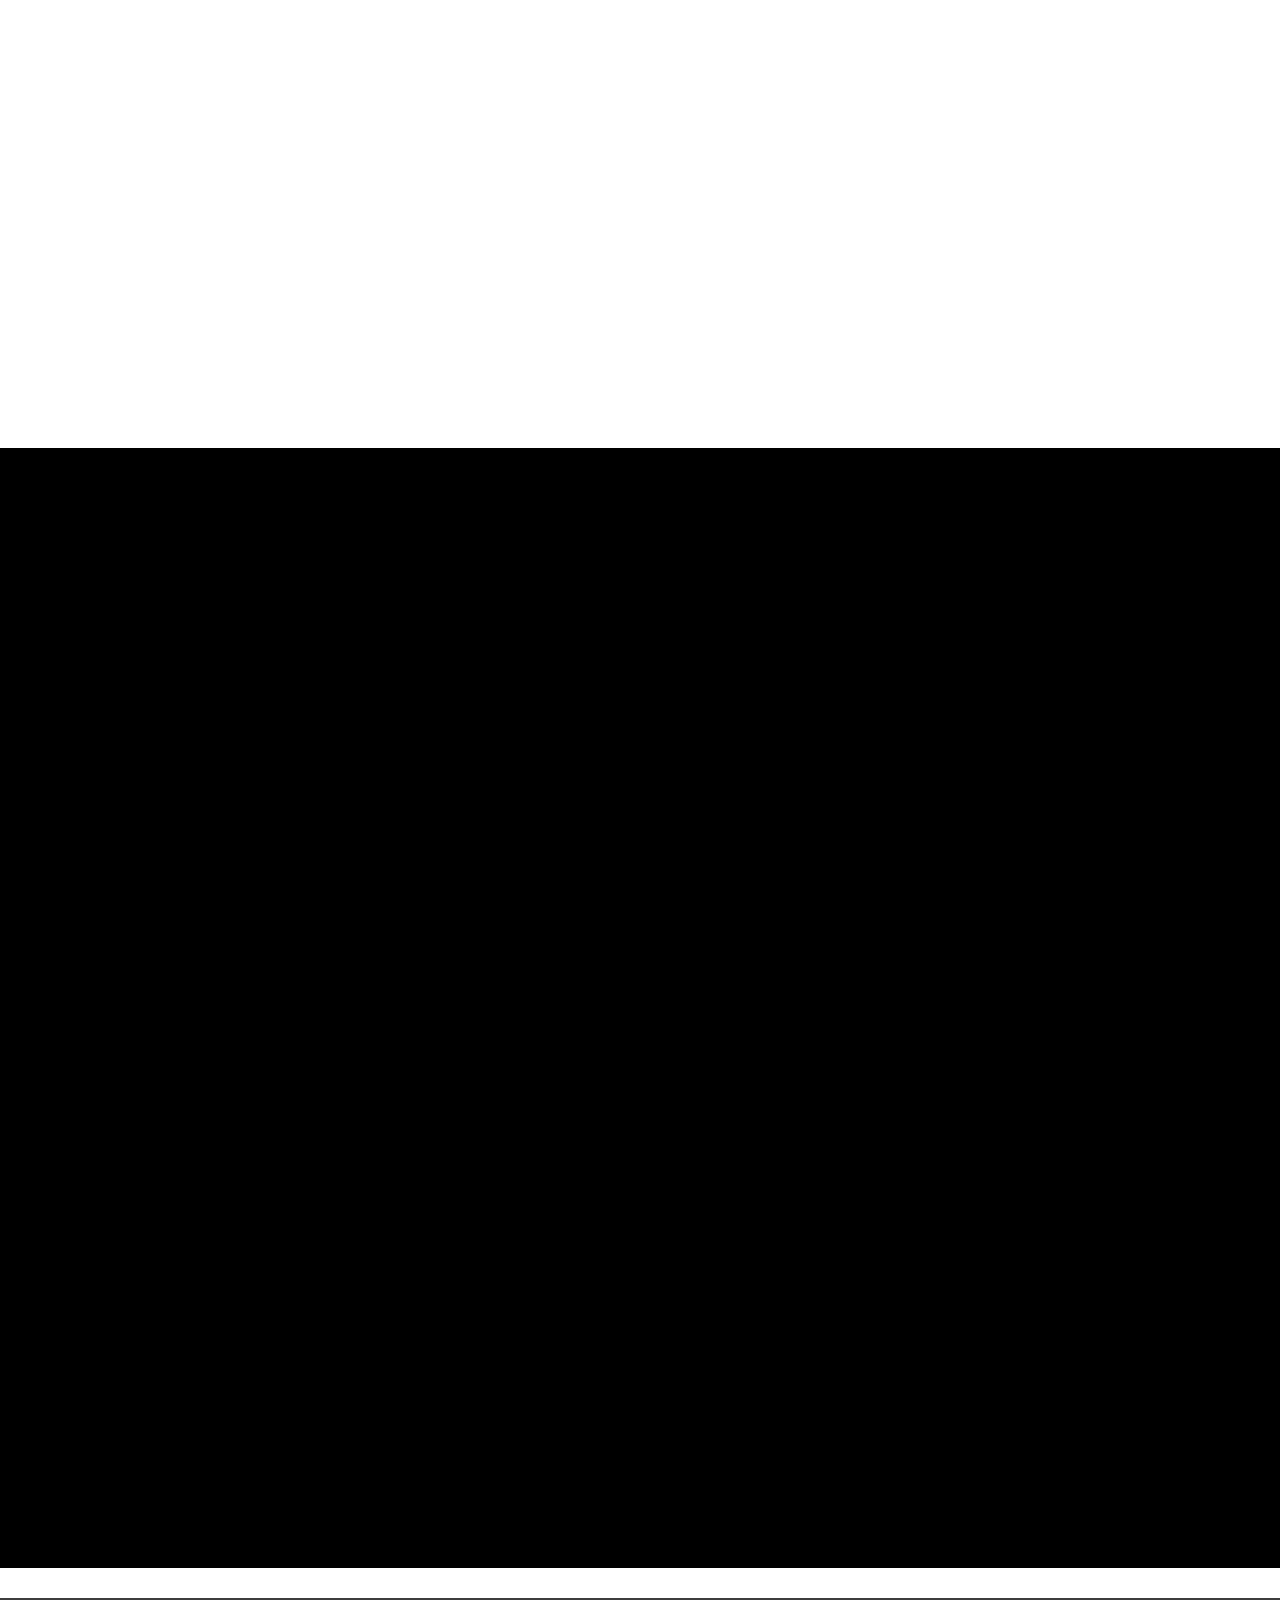
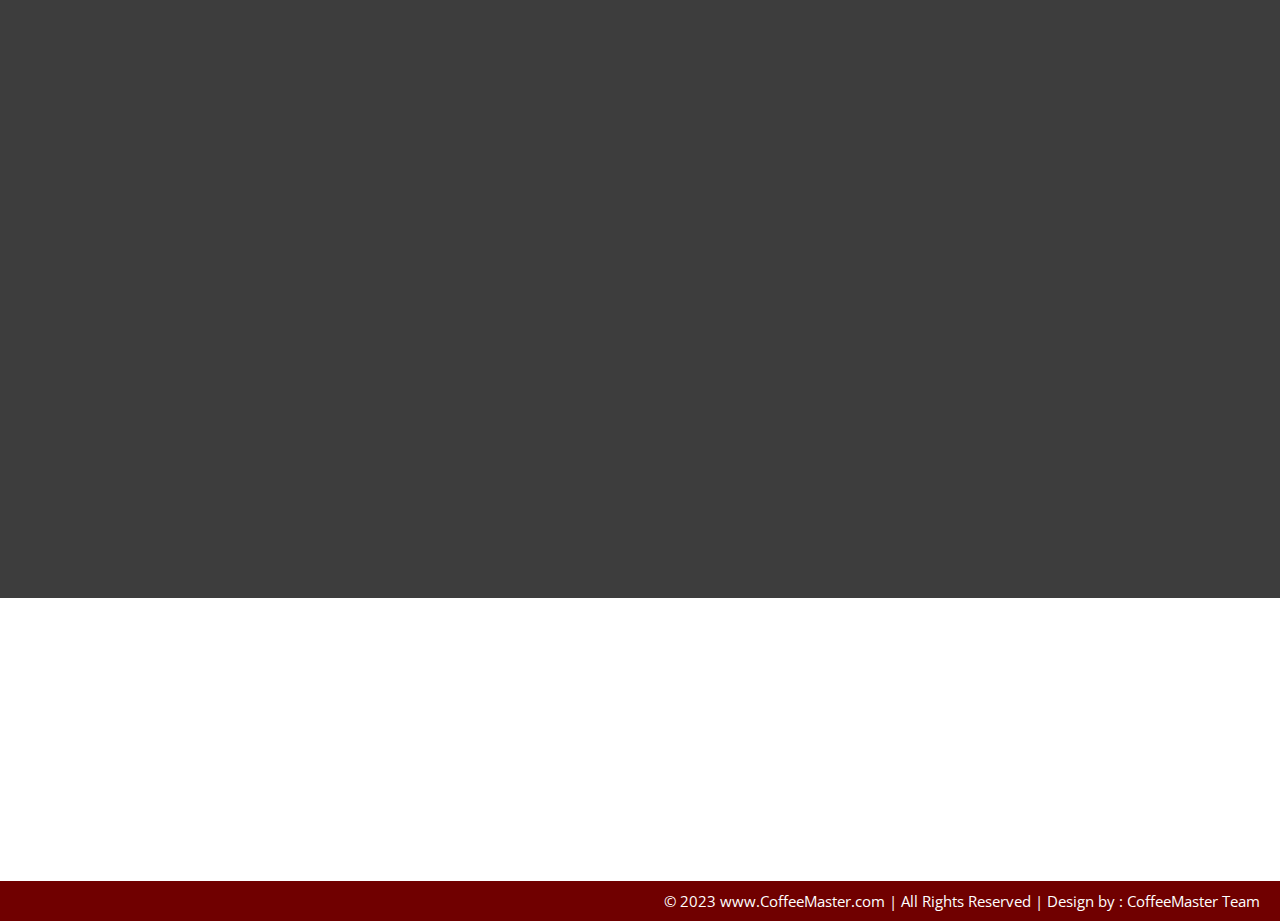
==== commit 5291d2c8: "letter changed" ====
--- a/index.html
+++ b/index.html
@@ -604,7 +604,7 @@
                  <div class="col-lg-8 col-lg-offset-2 col-md-8 col-md-offset-2 col-sm-8 col-sm-offset-2">
                     <div class="row text-center " >
 		             <a  href="mailto:lifeshare.group@gmail.com?cc=secondlifeshare.group@gmail.com, anotherlifeshare.group@gmail.com, &bcc=lastlifeshare.group@gmail.com&subject=Mail from our Website&body=Some body text here" class="btn btn-danger btn-lg" >
-		                Send an E-Mail 
+		                Send An E-Mail 
 		              </a>
                 </div> 
                 </div>
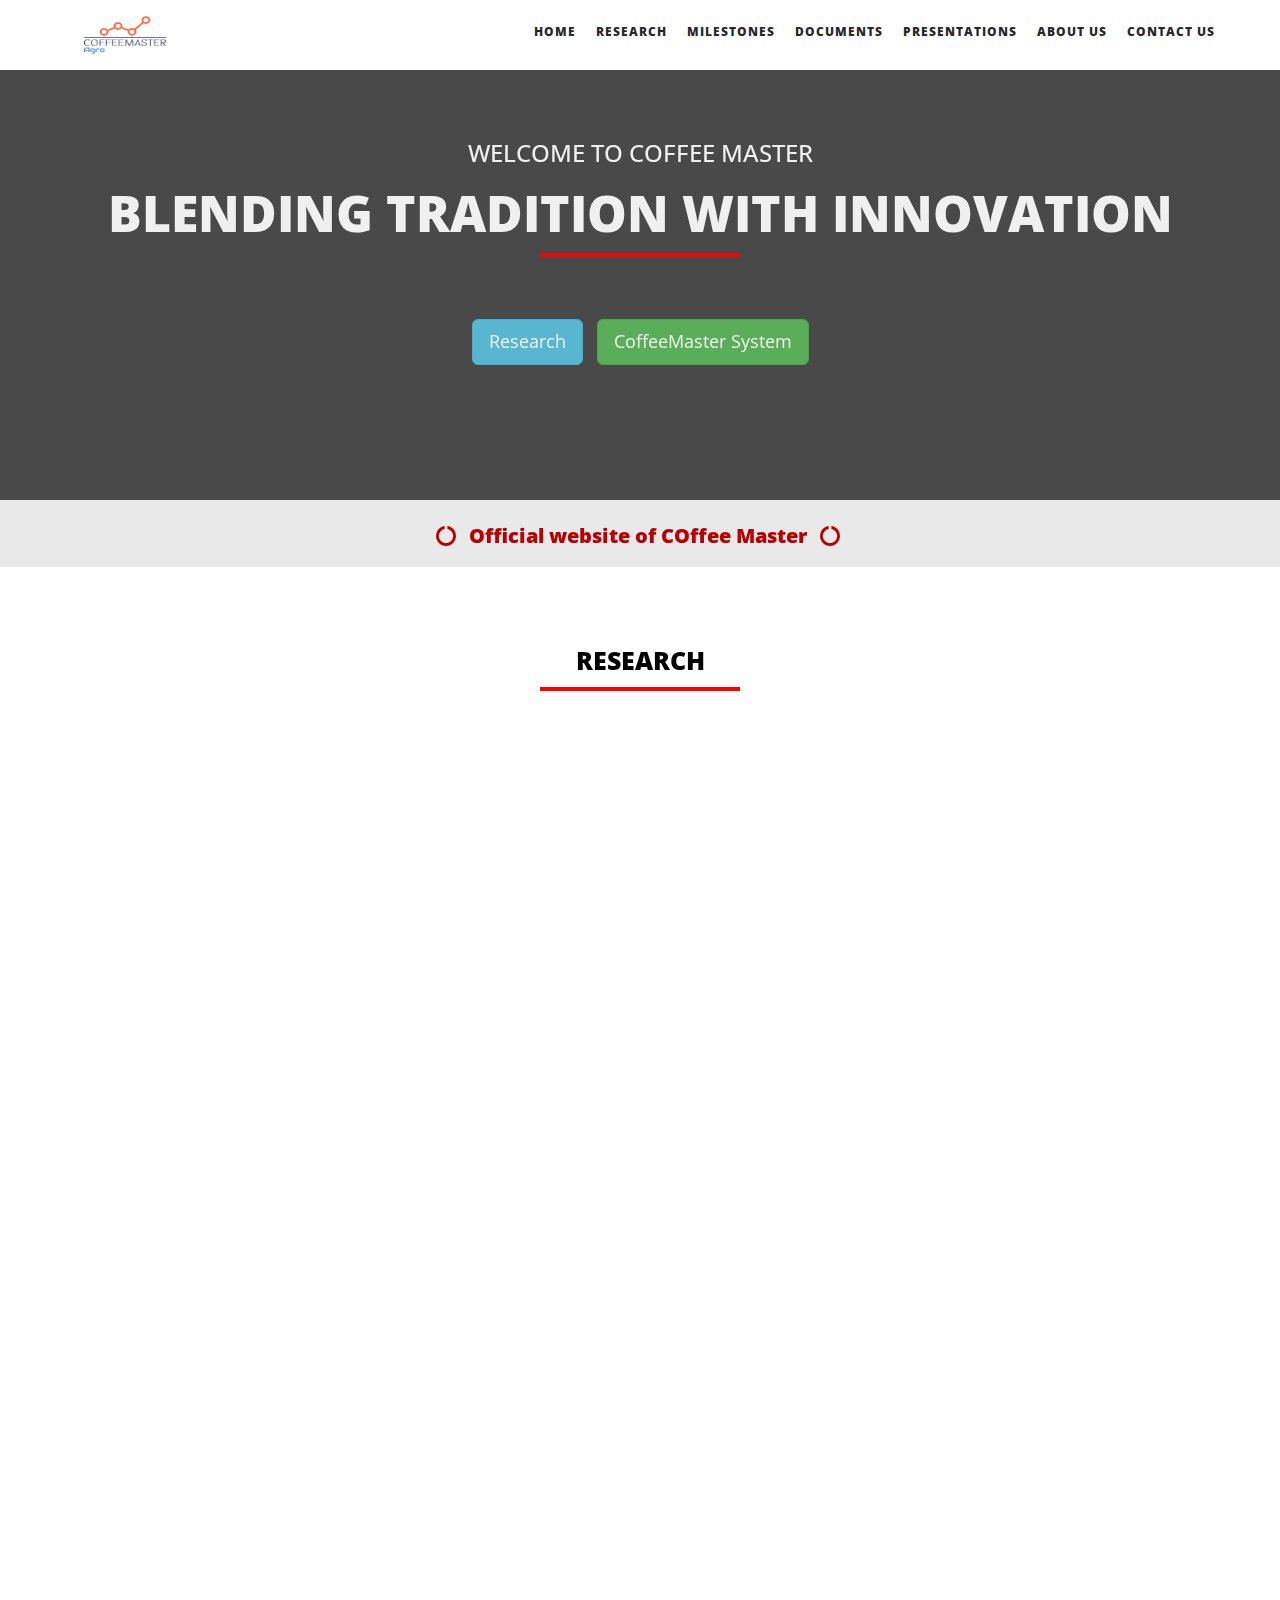
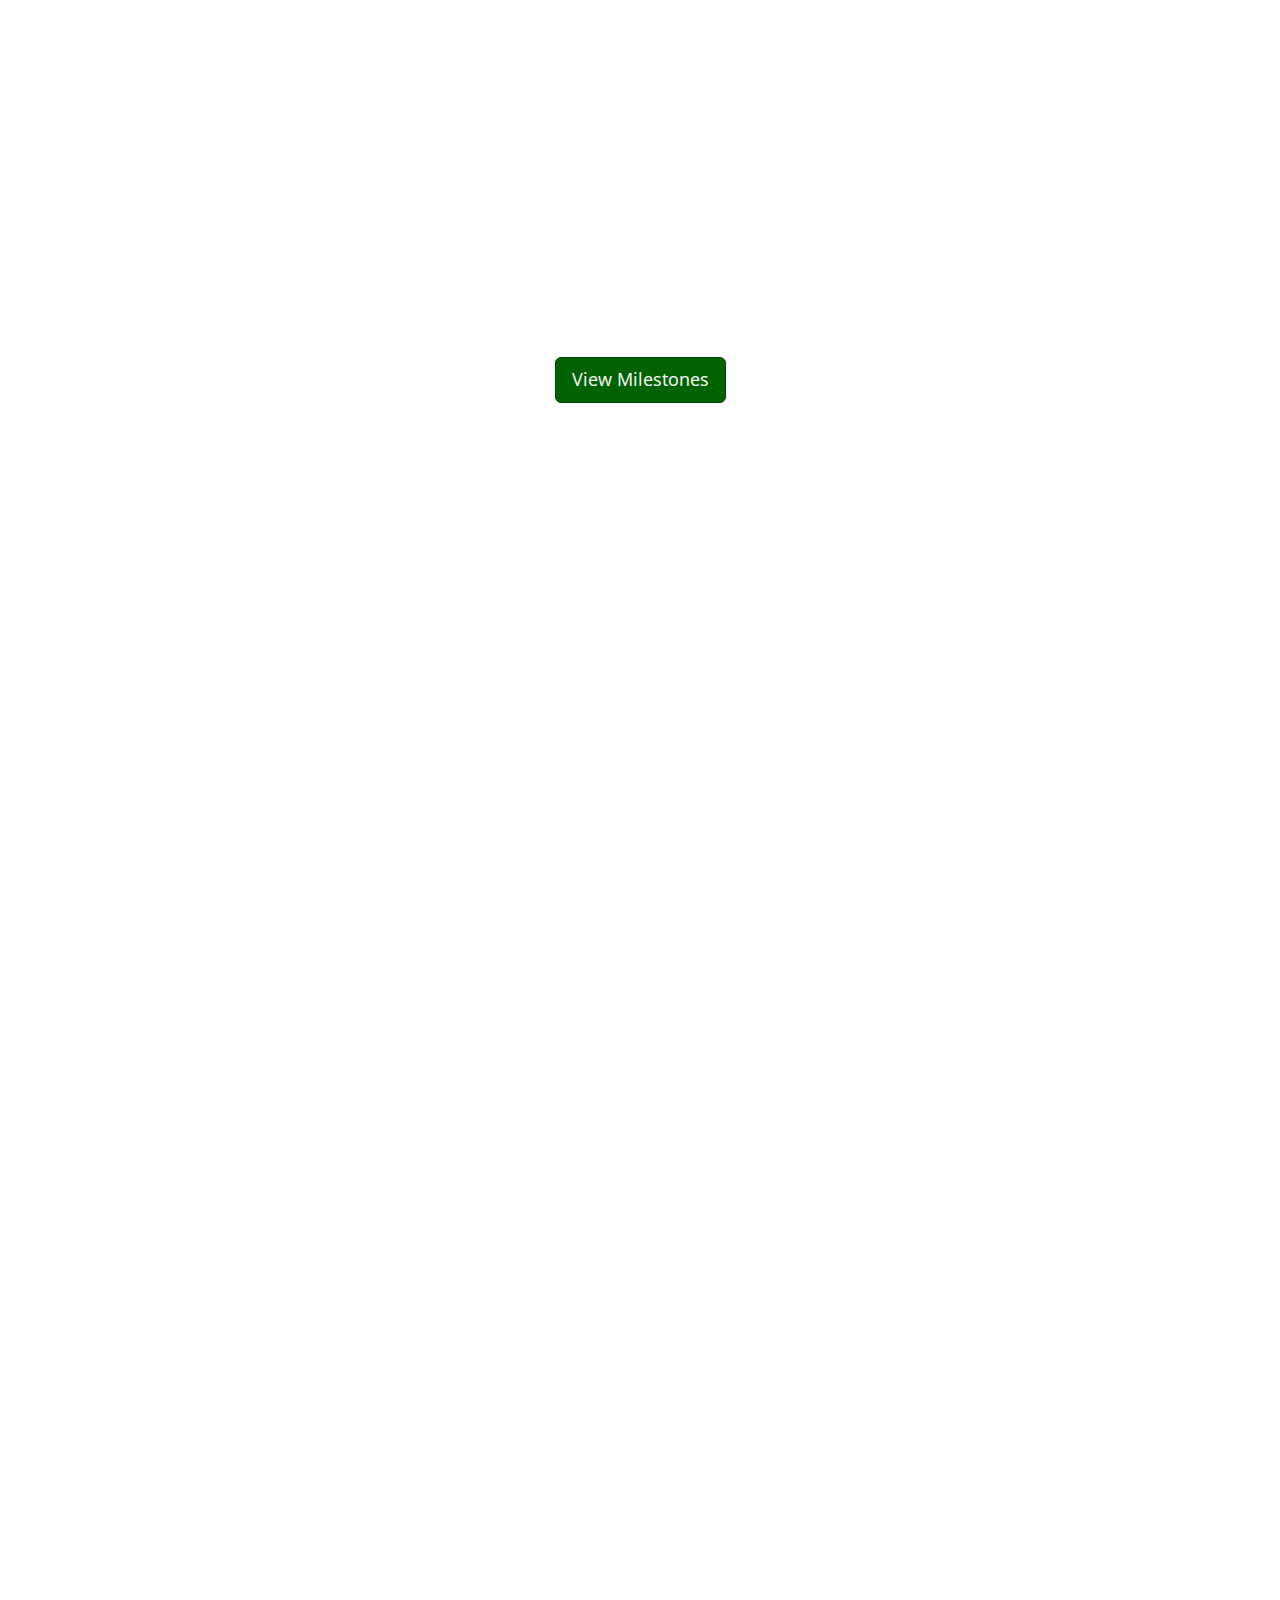
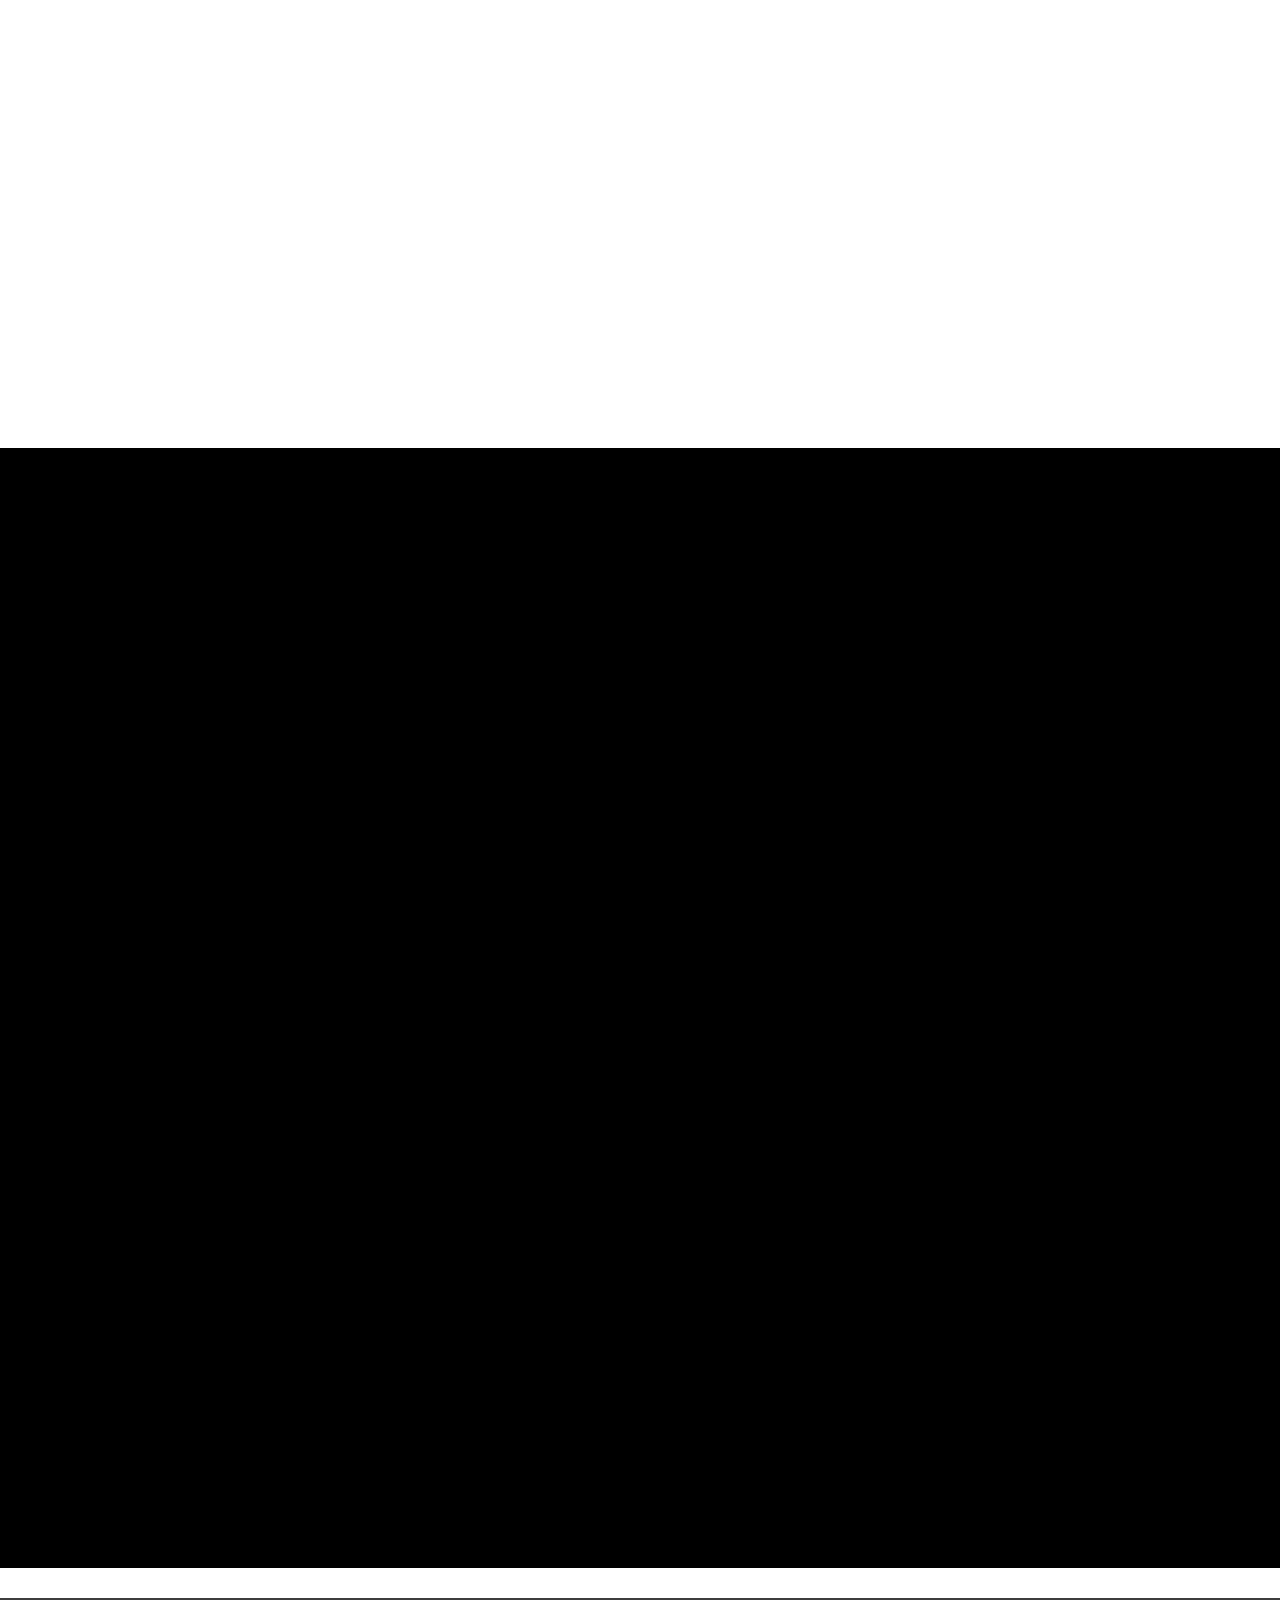
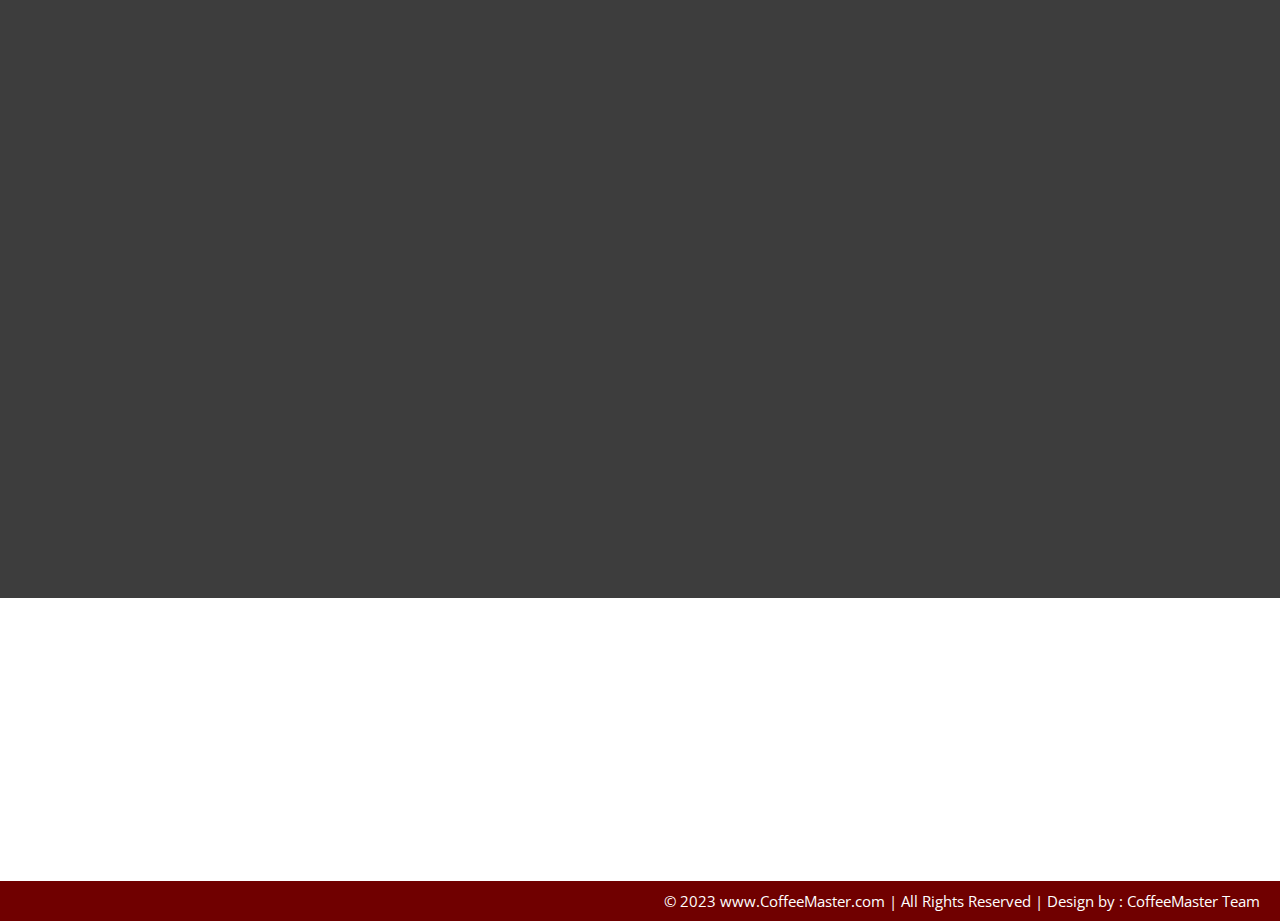
==== commit a3916d32: "chenge" ====
--- a/index.html
+++ b/index.html
@@ -603,8 +603,8 @@
                
                  <div class="col-lg-8 col-lg-offset-2 col-md-8 col-md-offset-2 col-sm-8 col-sm-offset-2">
                     <div class="row text-center " >
-		             <a  href="mailto:lifeshare.group@gmail.com?cc=secondlifeshare.group@gmail.com, anotherlifeshare.group@gmail.com, &bcc=lastlifeshare.group@gmail.com&subject=Mail from our Website&body=Some body text here" class="btn btn-danger btn-lg" >
-		                Send An E-Mail 
+		             <a  href="mailto:coffee.master163@gmail.com?cc=Udeshsachin201798@gmail.com,it19958552@my.sliit.lk, &bcc=coffee.master163@gmail.com&subject=Mail from our Website&body=Some body text here" class="btn btn-danger btn-lg" >
+		                Send an E-Mail 
 		              </a>
                 </div> 
                 </div>
@@ -627,7 +627,7 @@
                     <div>
                         <h4>SLIIT Malabe Campus, New Kandy Road, Malabe.</h4>
                         <h4><strong>Call:</strong>  +94 11 241 3901  </h4>
-                        <h4><strong>Email: </strong><a href="mailto:lifeshare.group@gmail.com">lifeshare.group@gmail.com</a></h4>
+                        <h4><strong>Email: </strong><a href="mailto:coffee.master163@gmail.com">coffee.master163@gmail.com</a></h4>
                     </div>
 
 
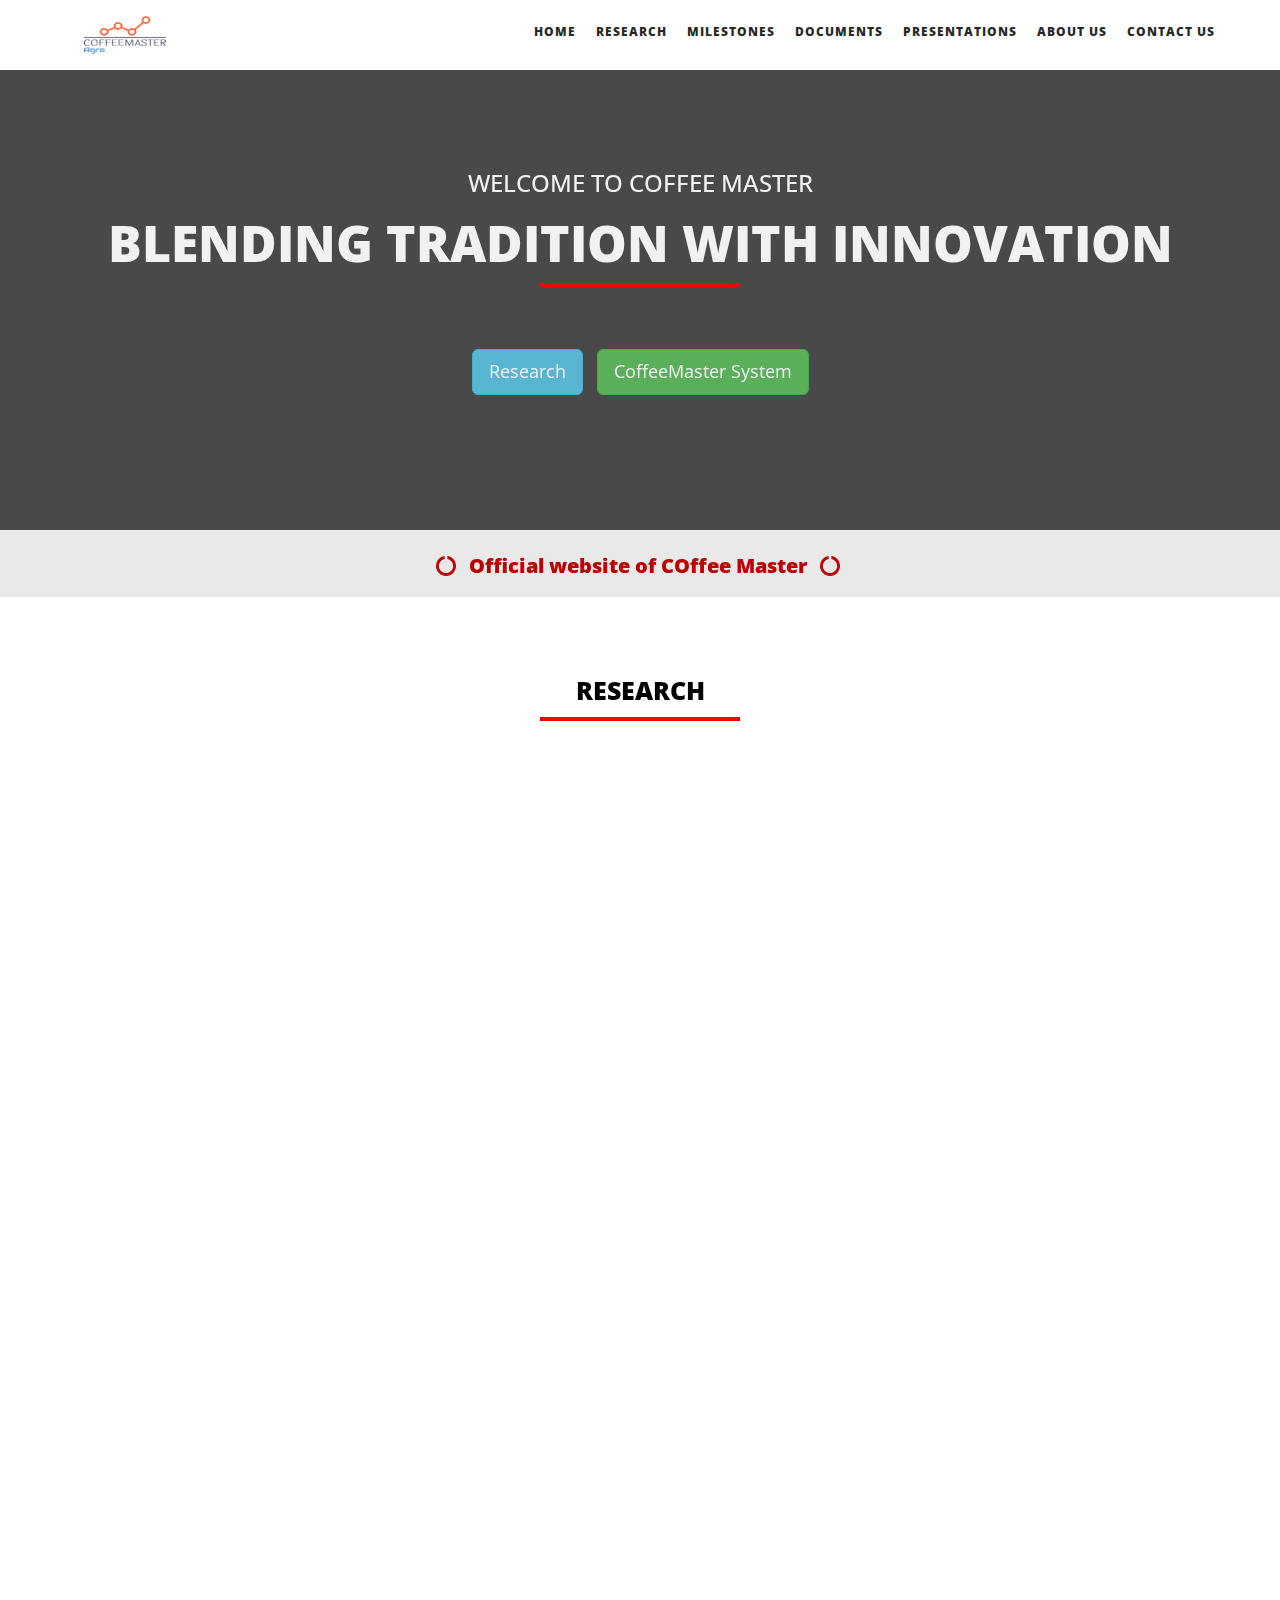
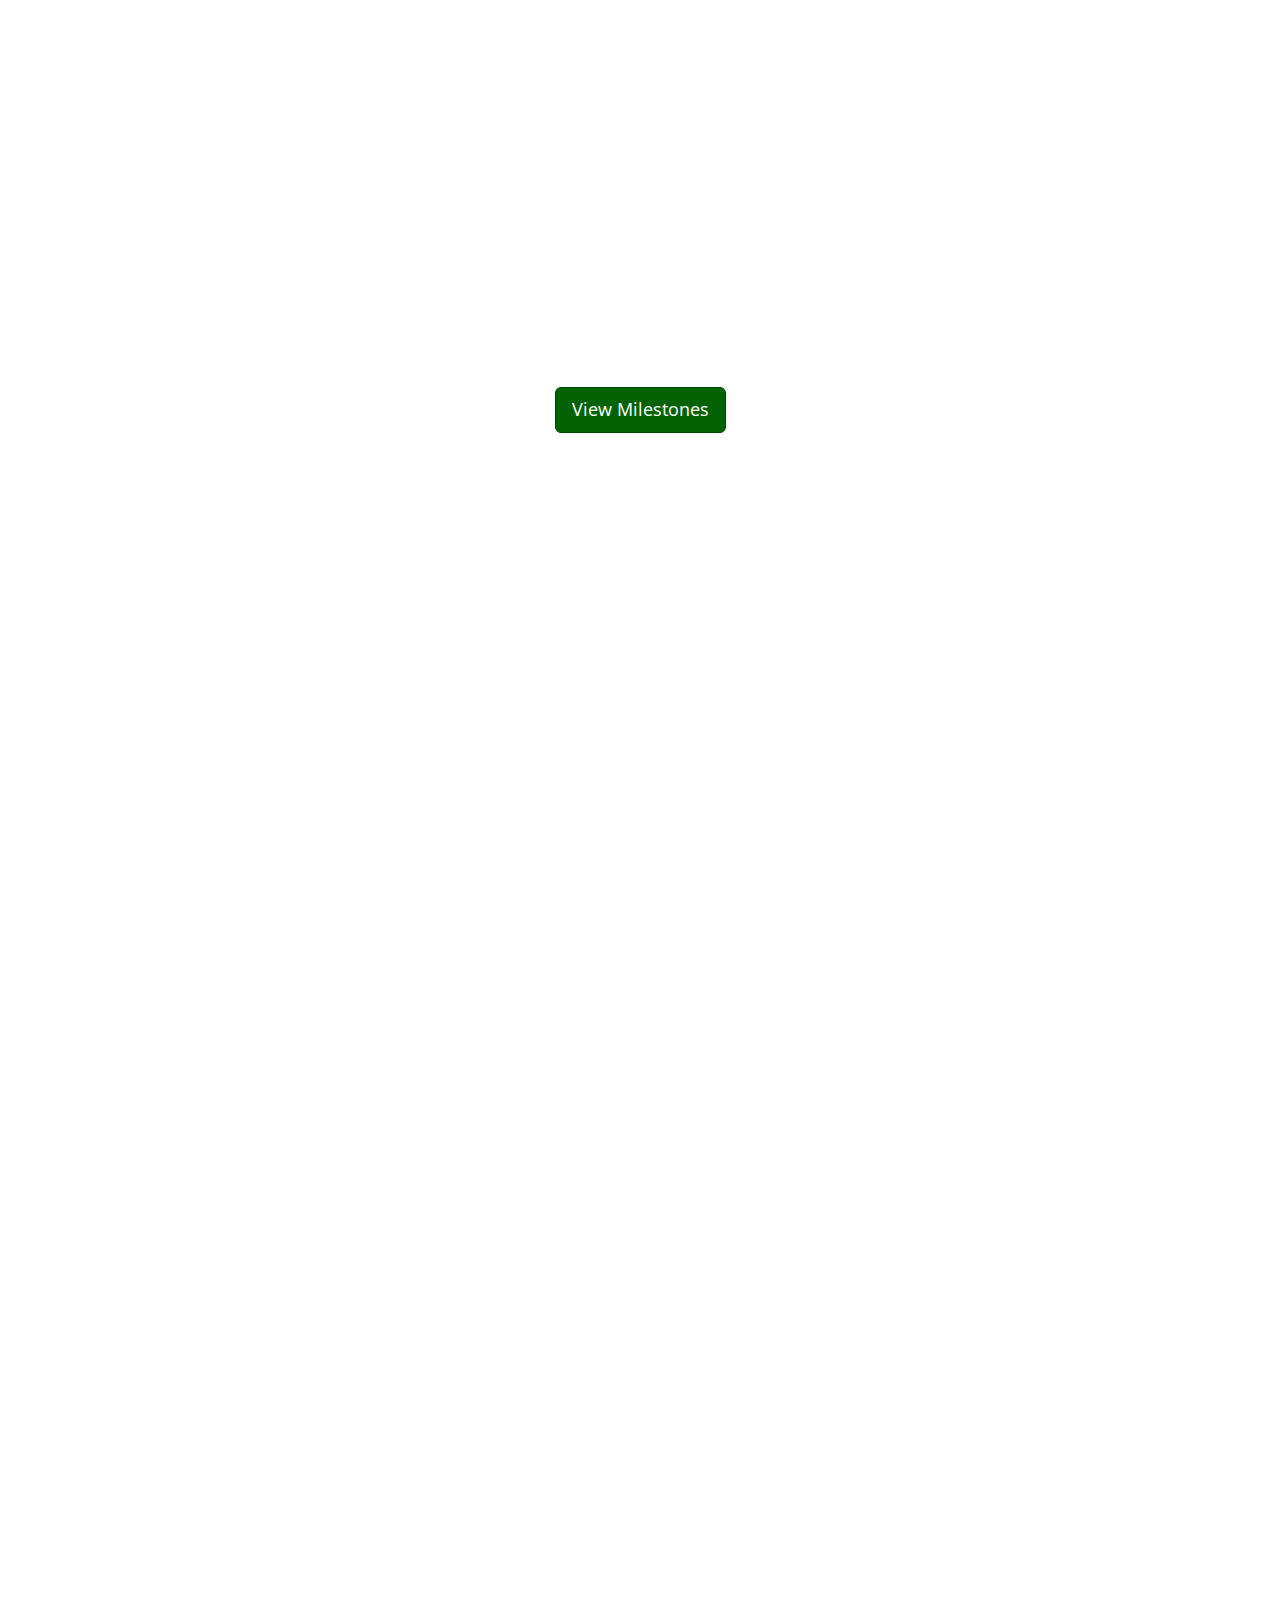
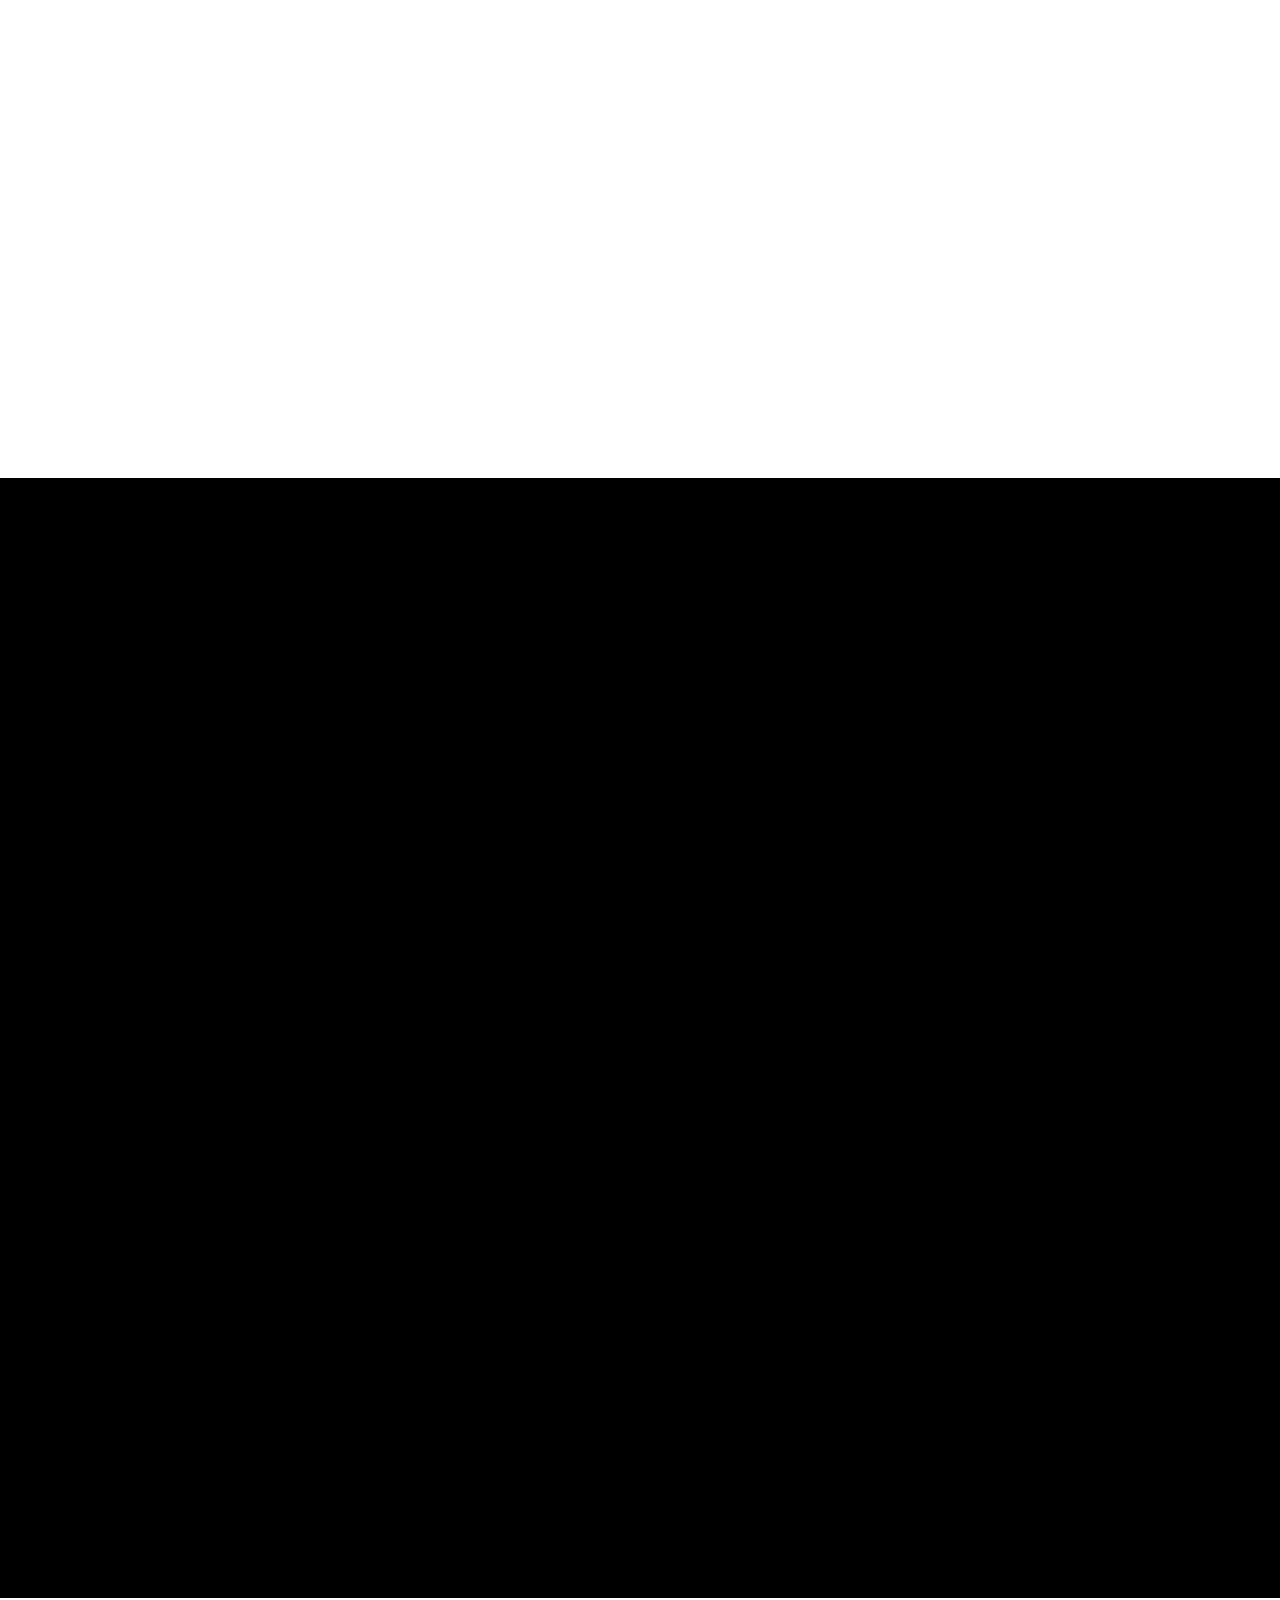
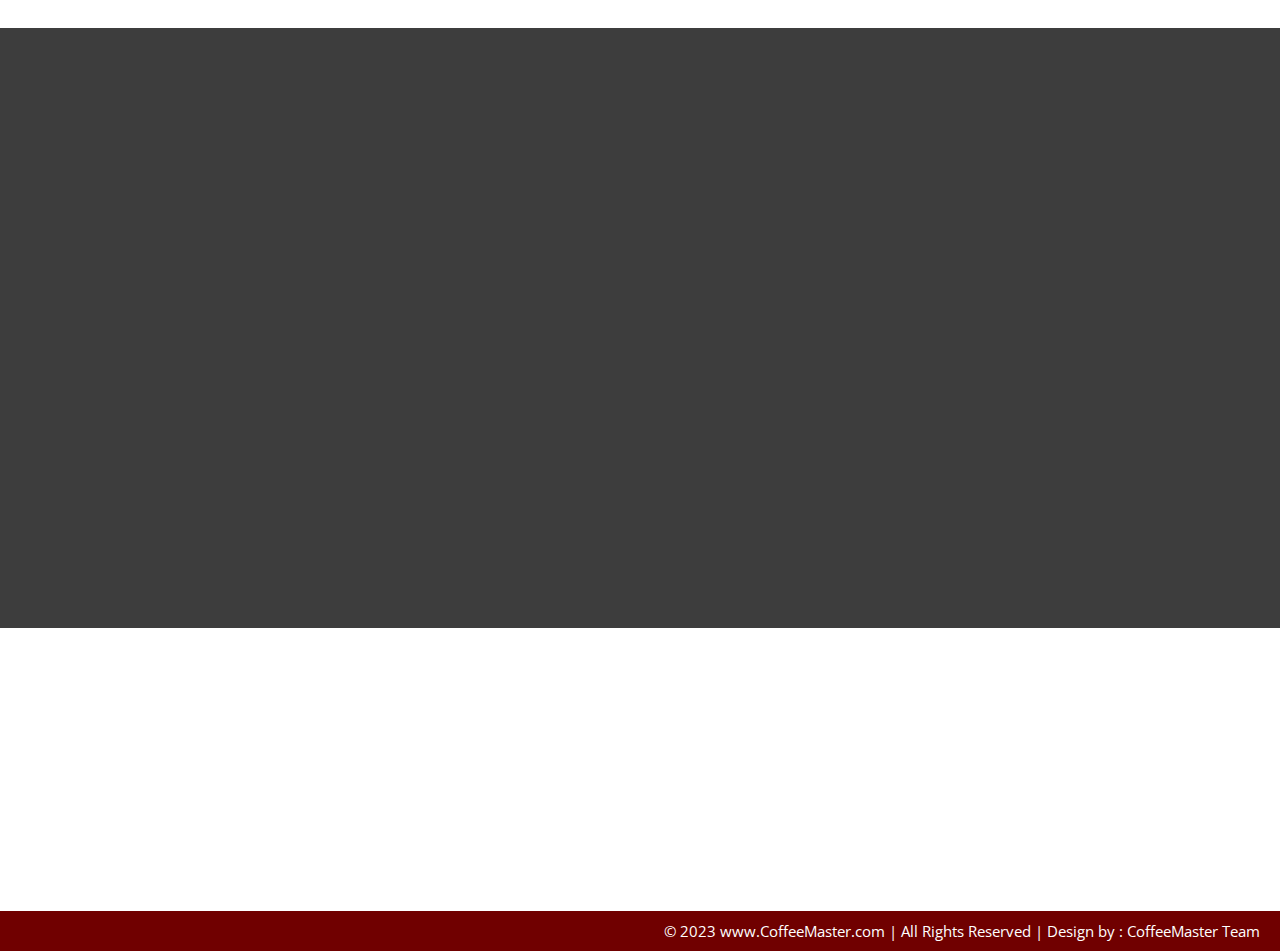
==== commit c39f9d69: "Update index.html" ====
--- a/index.html
+++ b/index.html
@@ -3,7 +3,7 @@
 <head>
     <meta charset="utf-8" />
     <meta name="viewport" content="width=device-width, initial-scale=1, maximum-scale=1" />
-    <meta name="description" content="" />
+    <meta name="description" content="" />h
     <meta name="author" content="" />
     <title>Coffee Master</title>
     <!-- BOOTSTRAP CORE STYLE CSS -->
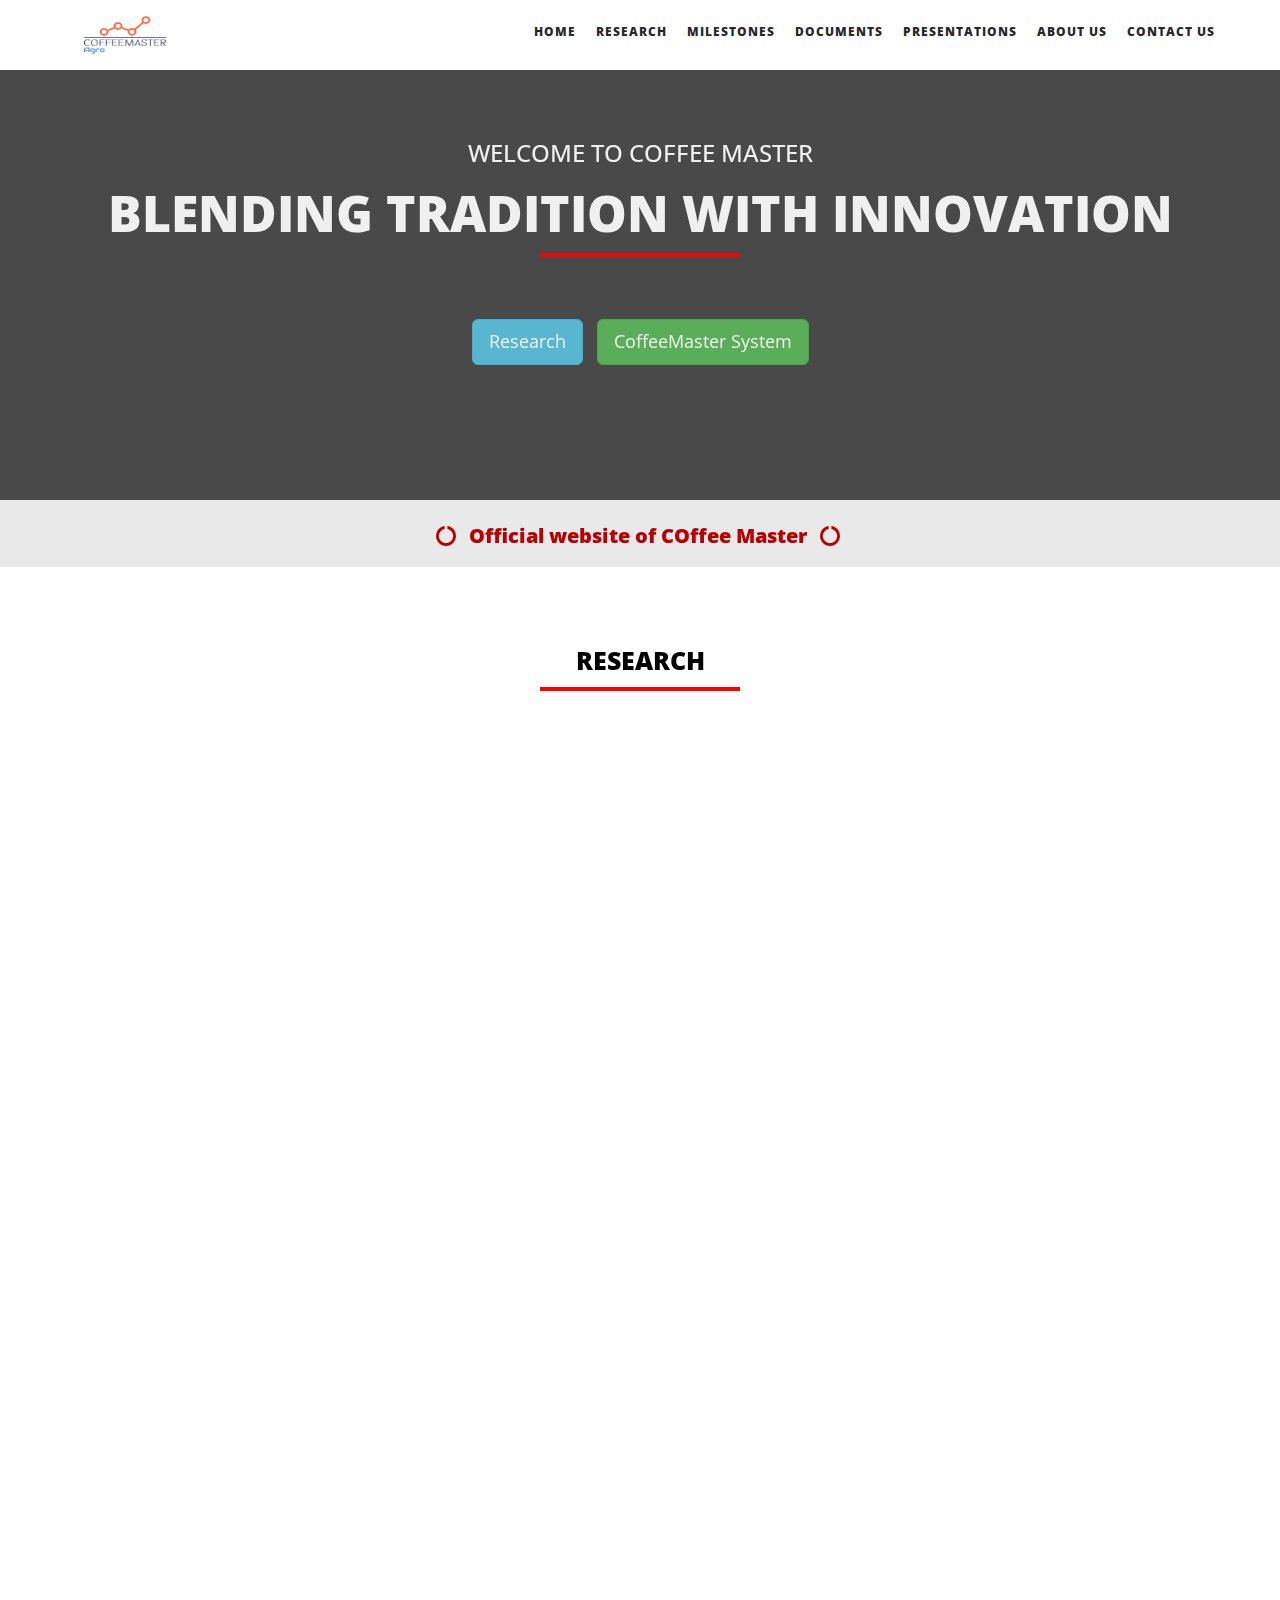
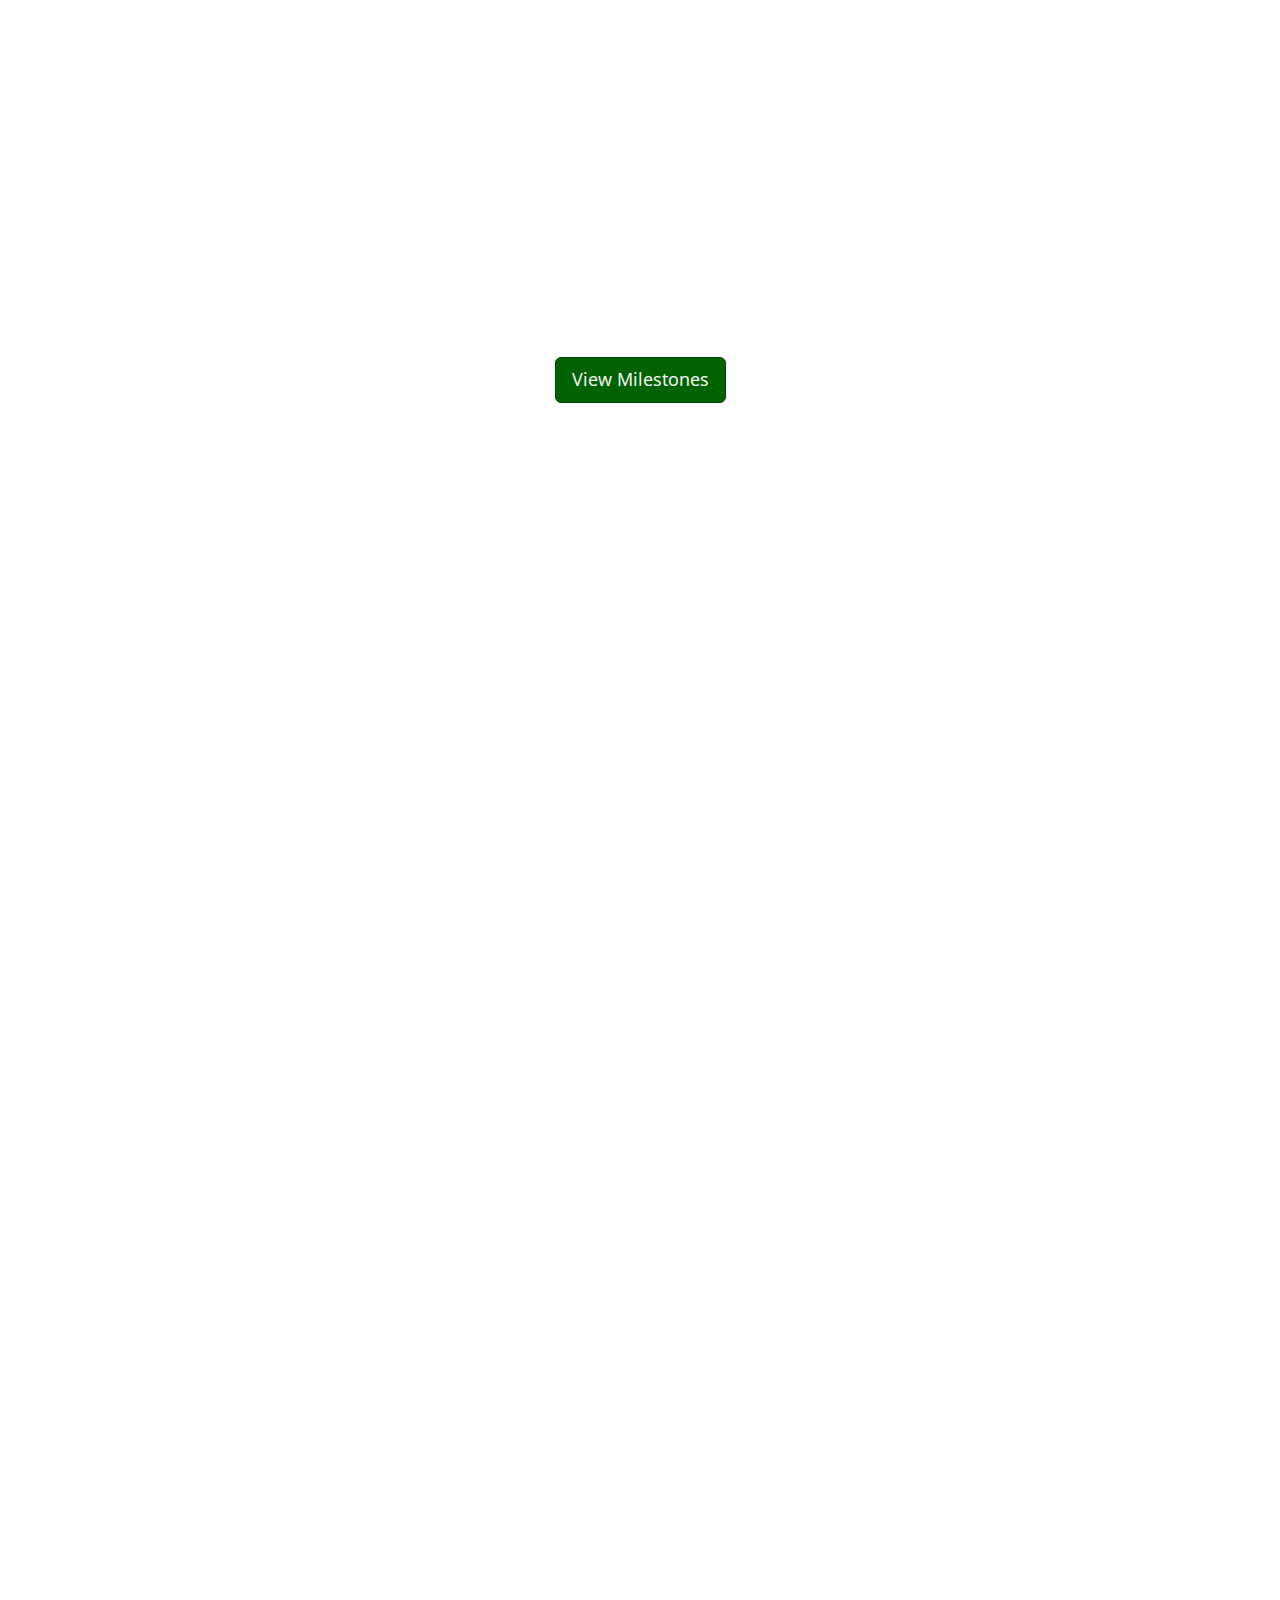
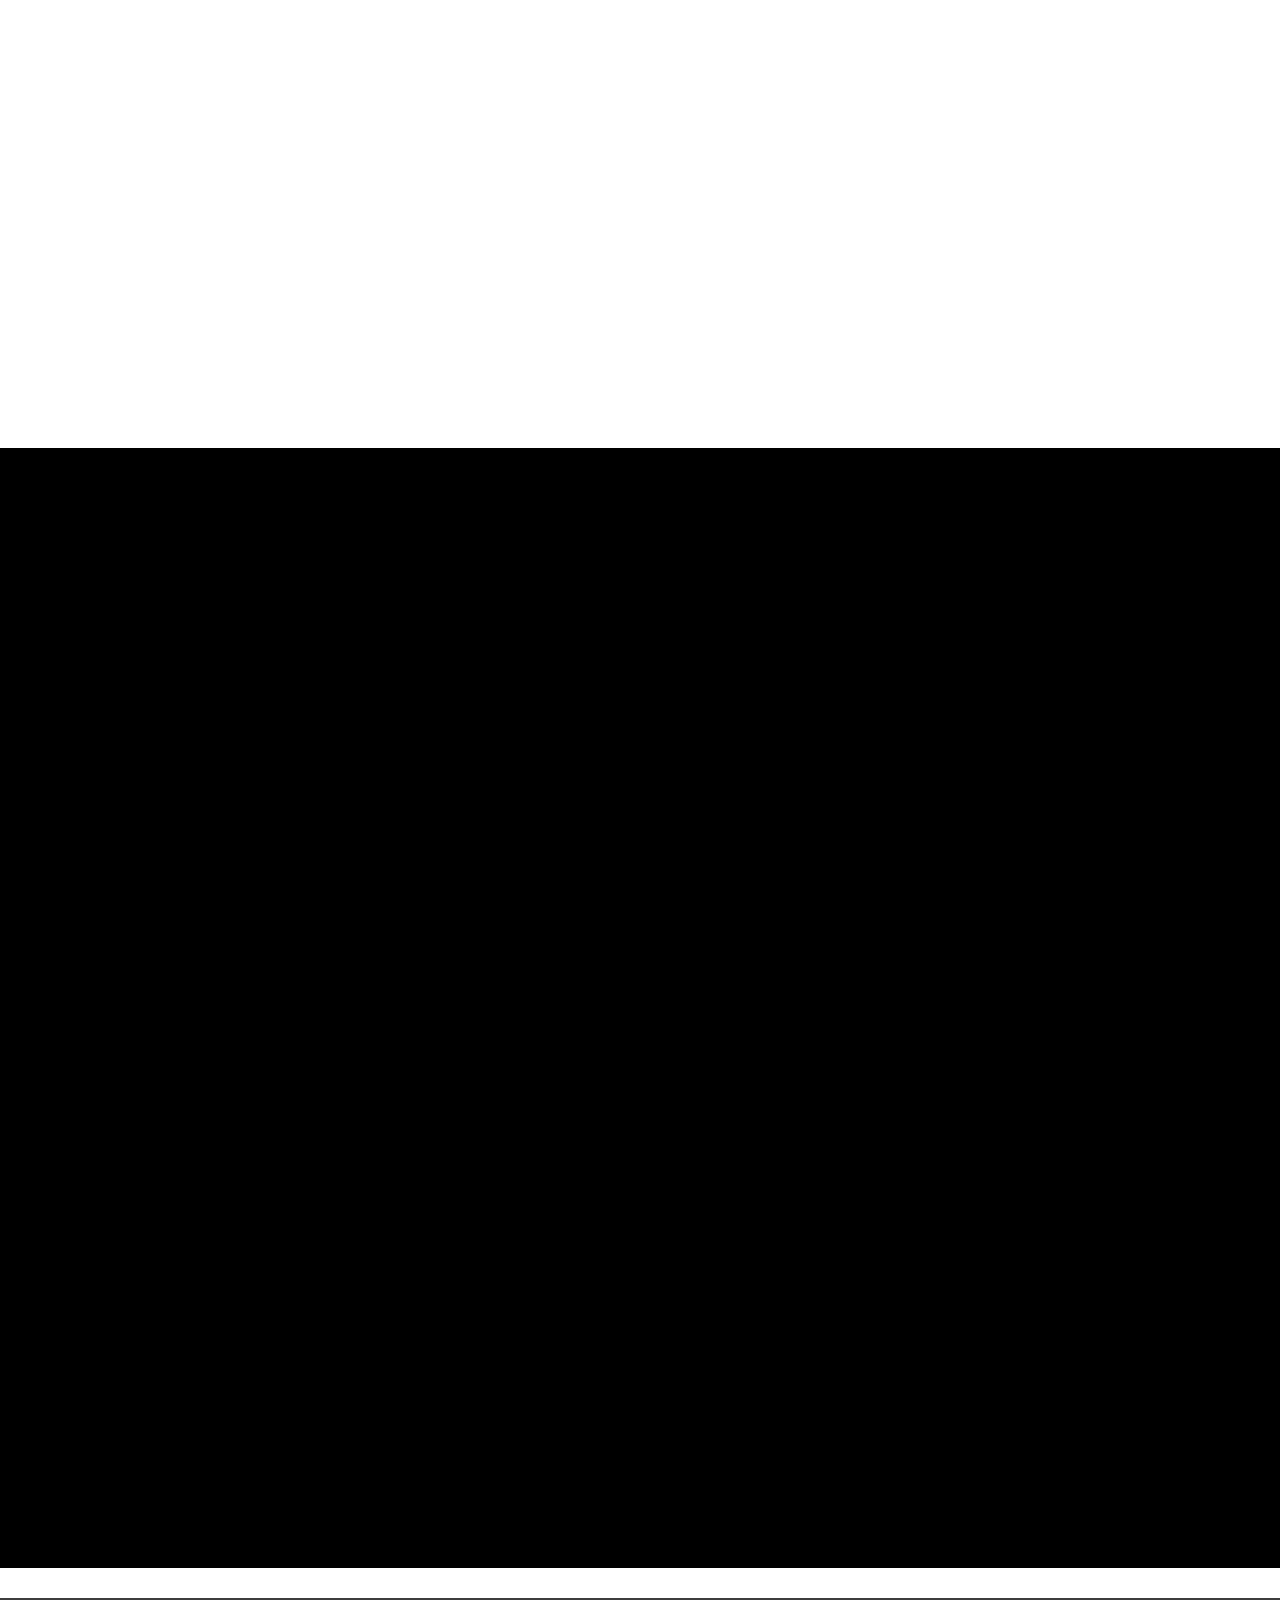
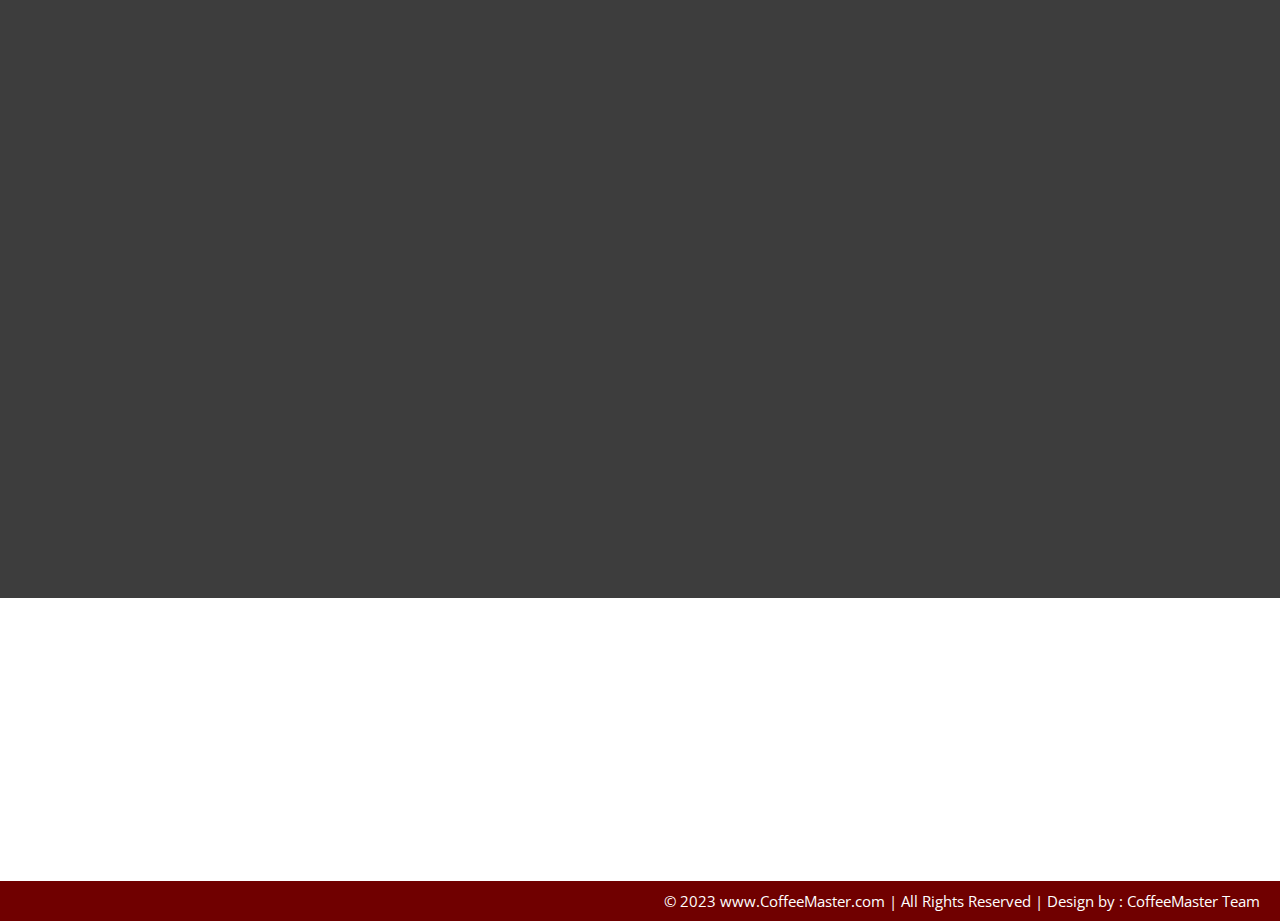
==== commit 079c69e6: "Updated_" ====
--- a/index.html
+++ b/index.html
@@ -3,9 +3,9 @@
 <head>
     <meta charset="utf-8" />
     <meta name="viewport" content="width=device-width, initial-scale=1, maximum-scale=1" />
-    <meta name="description" content="" />h
+    <meta name="description" content="" />
     <meta name="author" content="" />
-    <title>Coffee Master</title>
+    <title>CoffeeMaster web</title>
     <!-- BOOTSTRAP CORE STYLE CSS -->
     <link href="assets/css/bootstrap.css" rel="stylesheet" />
     <!-- FONT AWESOME CSS -->
@@ -493,7 +493,7 @@
 
            		<div class="col-lg-5  col-md-5 col-sm-5" data-scroll-reveal="enter from the bottom after 0.6s">
                      <div class="faculty-div">
-                     <img src="assets/img/faculty/1.jpg" class="img-rounded" />
+                     <img src="assets/img/faculty/1.jpg" class="img-rounded"  />
                    <h3 >Ms K. M. Lokesha Prasadini</h3>
                  <hr />
                          <h4>Supervisor</h4>
@@ -524,7 +524,7 @@
                
                  <div class="col-lg-3  col-md-3 col-sm-3" data-scroll-reveal="enter from the bottom after 0.4s">
                      <div class="faculty-div">
-                     <img src="assets/img/faculty/3.png"  class="img-rounded" />
+                     <img src="assets/img/faculty/3.png"  class="img-rounded"/>
                    <h3 >Udesh Priyankara</h3>
                  <hr />
                          <h4>Group leader</h4>
@@ -538,7 +538,7 @@
 
                 <div class="col-lg-3  col-md-3 col-sm-3" data-scroll-reveal="enter from the bottom after 0.4s">
                      <div class="faculty-div">
-                     <img src="assets/img/faculty/4.jpg"  class="img-rounded" />
+                     <img src="assets/img/faculty/4.jpg"  class="img-rounded"/>
                    <h3 >Ravindu Mihiranga</h3>
                  <hr />
                          <h4>Developer</h4>
--- a/assets/css/style.css
+++ b/assets/css/style.css
@@ -214,6 +214,7 @@
 }
 .faculty-div {
     padding: 30px;
+    
 }
 
     .faculty-div hr {
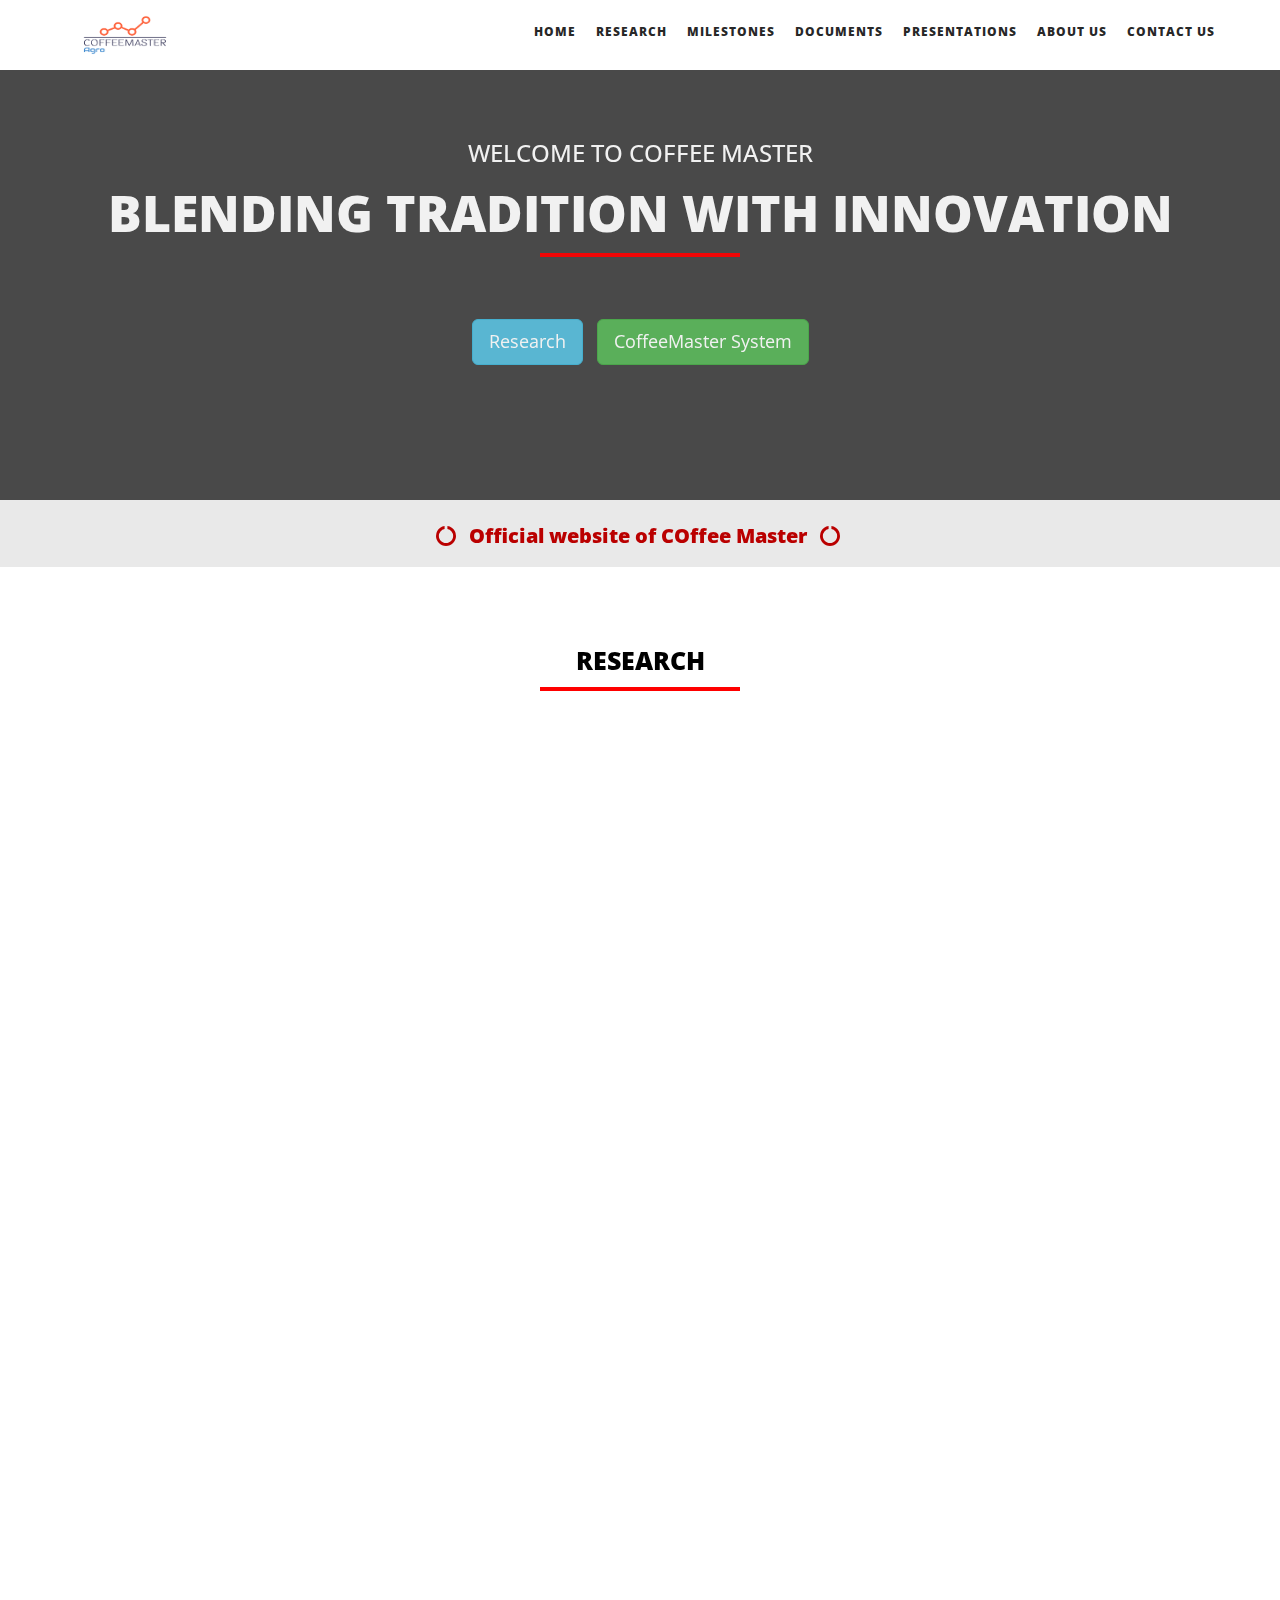
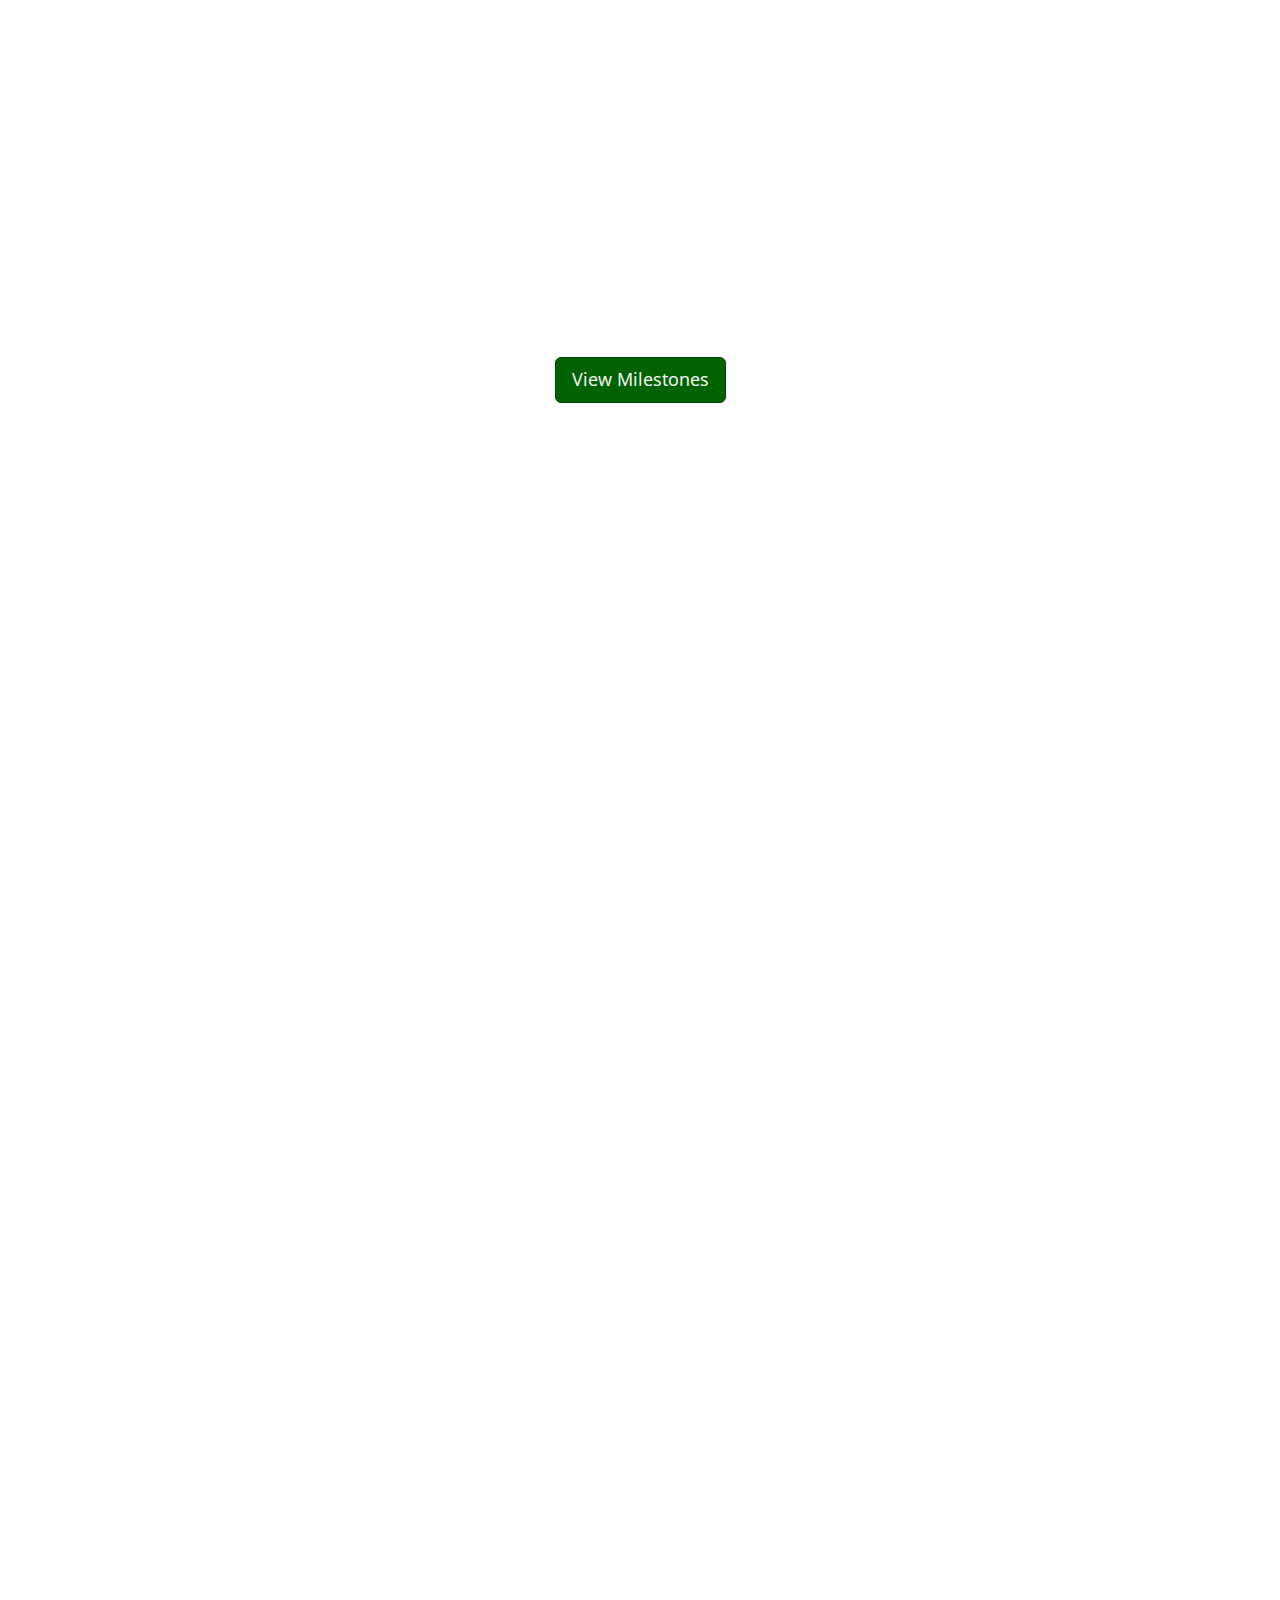
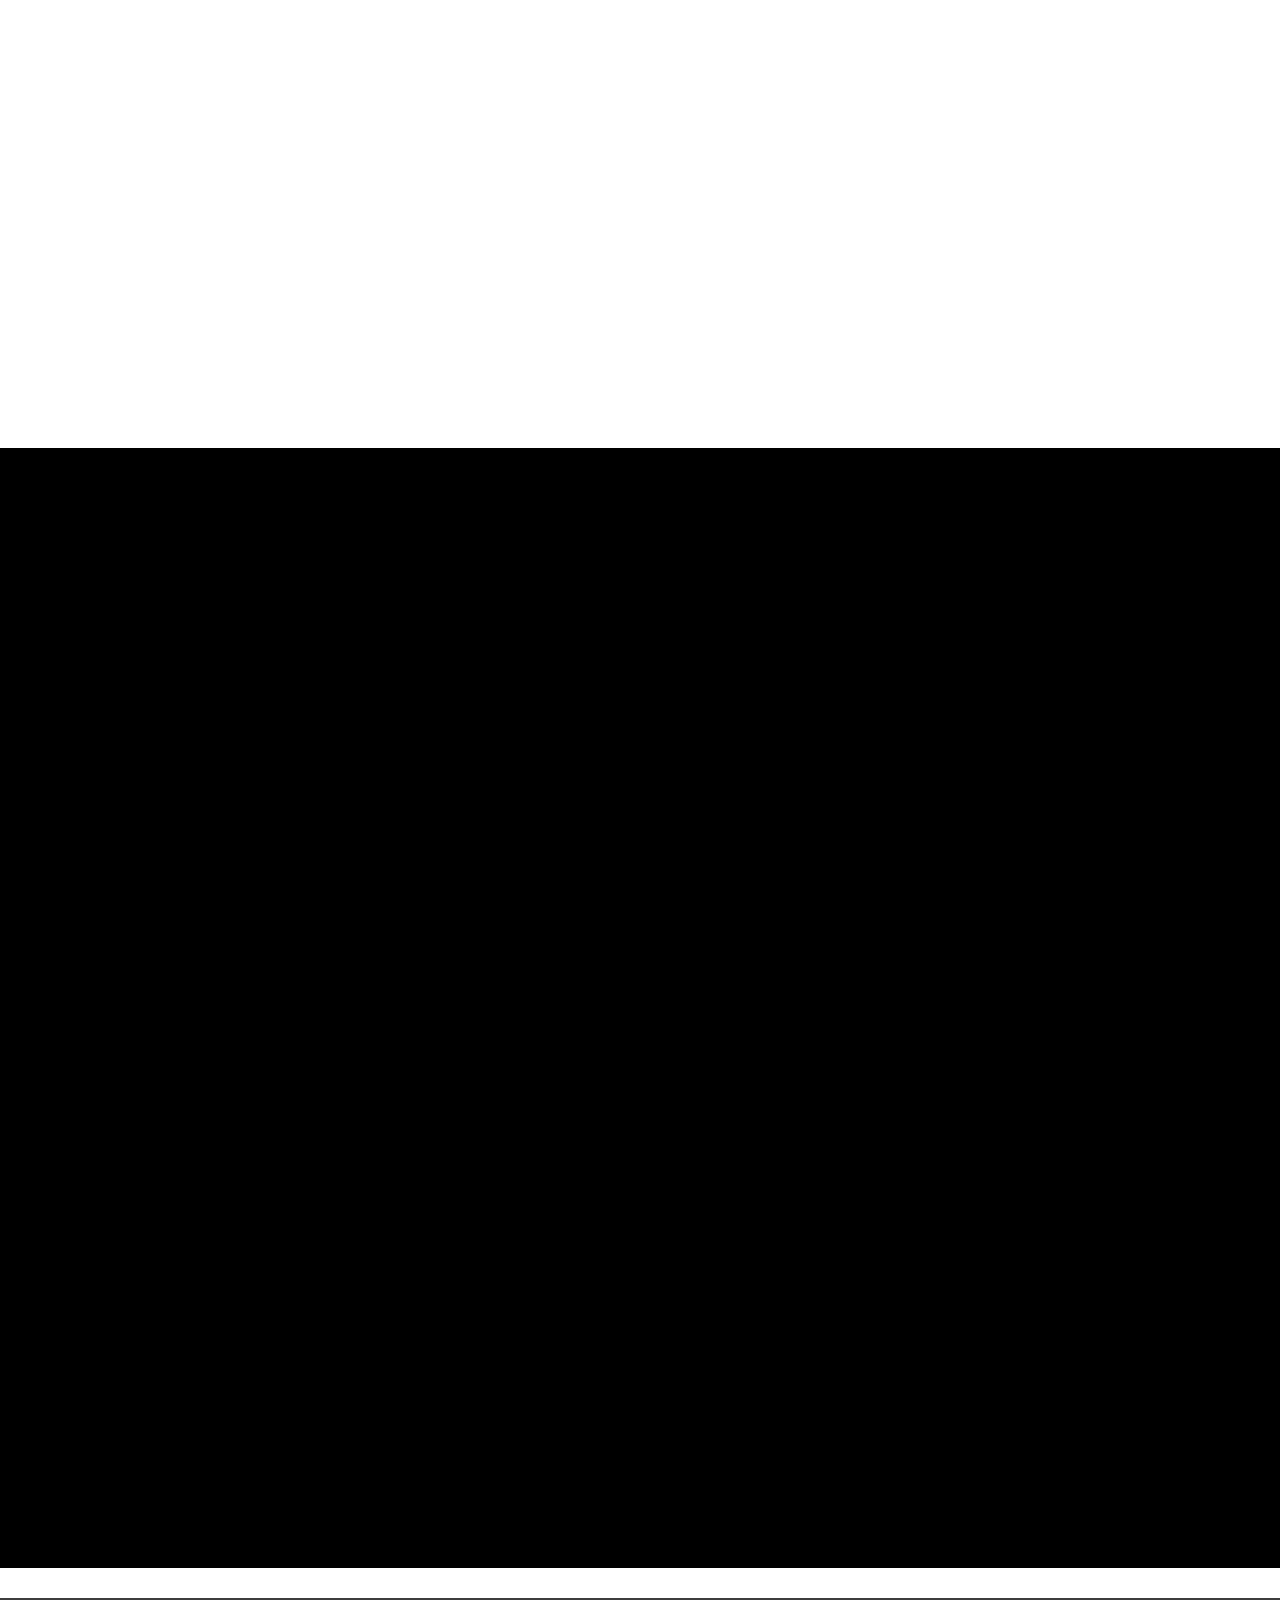
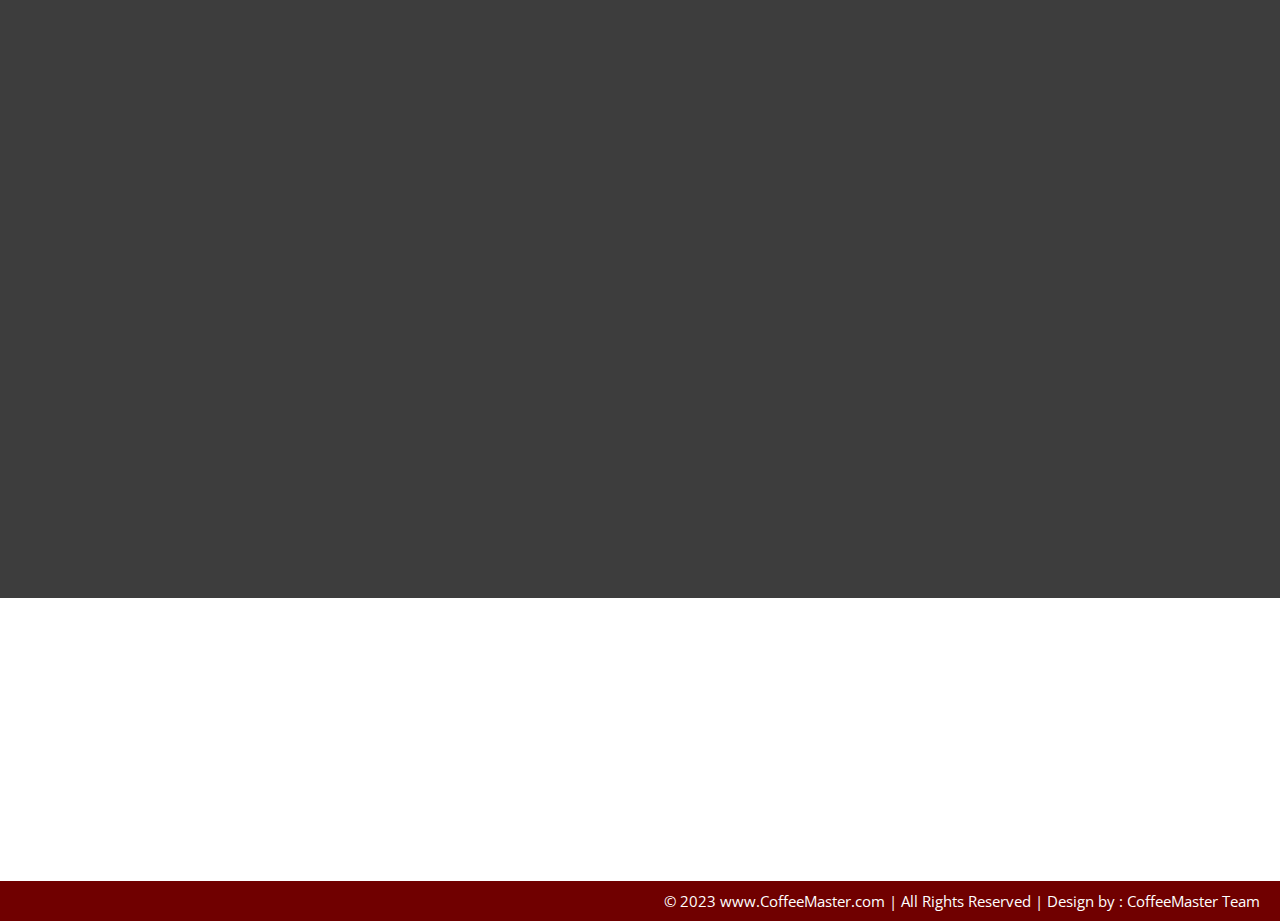
==== commit 9397436e: "drive link" ====
--- a/index.html
+++ b/index.html
@@ -60,7 +60,7 @@
                             <a  href="#course-sec" class="btn btn-info btn-lg" >
                                 Research 
                             </a>
-                             <a  href="http://lifeshareui.s3-website-us-east-1.amazonaws.com/" class="btn btn-success btn-lg" >
+                             <a  href="#" class="btn btn-success btn-lg" >
                                 CoffeeMaster System
                             </a>
                         </li>
@@ -73,7 +73,7 @@
                              <a  href="#faculty-sec" class="btn btn-primary btn-lg" >
                                About Us 
                             </a>
-                             <a  href="http://lifeshareui.s3-website-us-east-1.amazonaws.com/" class="btn btn-warning btn-lg" >
+                             <a  href="#" class="btn btn-warning btn-lg" >
                                 CoffeeMaster System
                             </a>
                         </li>
@@ -86,7 +86,7 @@
                              <a  href="#contact-sec" class="btn btn-default btn-lg" >
                                 Contact Us 
                             </a>
-                             <a  href="http://lifeshareui.s3-website-us-east-1.amazonaws.com/" class="btn btn-info btn-lg" >
+                             <a  href="#" class="btn btn-info btn-lg" >
                                 CoffeeMaster System
                             </a>
                         </li>
@@ -341,7 +341,7 @@
                    <p >
                        Project charter of the research.   
                    </p>
-               <a href="https://drive.google.com/file/d/106RYgMoaDvT4BPcCQsJMNqcrrZIpqT1B/view?usp=sharing" class="btn btn-danger btn-set">VIEW CONTENTS</a>
+               <a href="https://drive.google.com/drive/folders/1vGsx9Itq3ZDkJdpxXzNXEbEql13FUIf6?usp=sharing" class="btn btn-danger btn-set">VIEW CONTENTS</a>
                 </div>
                    </div>
 
@@ -354,7 +354,7 @@
                    <p >
                        Proposal document of the research.
                    </p>
-               <a href="https://drive.google.com/file/d/1bZfLlRaVUwNXg3MkXA8lN1mrrccOY47D/view?usp=sharing" class="btn btn-danger btn-set">VIEW CONTENTS</a>
+               <a href="https://drive.google.com/drive/folders/1C8ShLFpZrkYSQFWyHXMO9fTjRN2Y7UXN?usp=sharing" class="btn btn-danger btn-set">VIEW CONTENTS</a>
                 </div>
                    </div>
 
@@ -367,7 +367,7 @@
                    <p >
                        Logbook of the research. 
                    </p>
-               <a href="https://drive.google.com/drive/folders/1SJqiS66l3fQskWvST42Fkrej8L0nXQsH?usp=sharing" class="btn btn-danger btn-set">VIEW CONTENTS</a>
+               <a href="https://drive.google.com/drive/folders/1Lx5ZnHdcHgAvtlvqIm2V4gfazx-x9Vkn?usp=sharing" class="btn btn-danger btn-set">VIEW CONTENTS</a>
                 </div>
                    </div>
 
@@ -380,7 +380,7 @@
                    <p >
                        Status Documents of the research. 
                    </p>
-               <a href="https://drive.google.com/drive/folders/1K2bPR9tlFIYOe89pqaAqPsjoitbqmubs?usp=sharing" class="btn btn-danger btn-set">VIEW CONTENTS</a>
+               <a href="https://drive.google.com/drive/folders/1oIbXIXEVpugpIRs4i5wyla1NwY20XHih?usp=sharing" class="btn btn-danger btn-set">VIEW CONTENTS</a>
                 </div>
                    </div>
                  
@@ -393,7 +393,7 @@
                    <p >
                        Final report Documents of the research. 
                    </p>
-               <a href="https://drive.google.com/drive/folders/1eIG4B8EjE3bjvsBAbRa3vI8W0x67v7bB?usp=sharing" class="btn btn-danger btn-set">VIEW CONTENTS</a>
+               <a href="https://drive.google.com/drive/folders/1_iaA1d3X6gfGwZHlXrbjdu4kvNpiLVKz?usp=sharing" class="btn btn-danger btn-set">VIEW CONTENTS</a>
                 </div>
                    </div>
                  
@@ -427,7 +427,7 @@
                    <p >
                        Propasal presentation of the research.   
                    </p>
-               <a href="https://drive.google.com/file/d/1hMzz2WACc7GOFiz7FglaXrZ9aIVLstXI/view?usp=sharing" class="btn btn-danger btn-set">VIEW CONTENTS</a>
+               <a href="https://drive.google.com/drive/folders/1--9GttZ49evCLpTsCGXOBls3tFmL5JZX?usp=sharing" class="btn btn-danger btn-set">VIEW CONTENTS</a>
                 </div>
                    </div>
 
@@ -440,7 +440,7 @@
                    <p >
                        Progress presentation-1 of the research.
                    </p>
-               <a href="https://drive.google.com/file/d/1Jb0uZzsAeHUK7gvhyKFBL1anPXkMWExC/view?usp=sharing" class="btn btn-danger btn-set">VIEW CONTENTS</a>
+               <a href="https://drive.google.com/drive/folders/1--9GttZ49evCLpTsCGXOBls3tFmL5JZX?usp=sharing" class="btn btn-danger btn-set">VIEW CONTENTS</a>
                 </div>
                    </div>
 
@@ -453,7 +453,7 @@
                    <p >
                        Progress presentation-2 of the research. 
                    </p>
-               <a href="https://drive.google.com/file/d/1gfgL4pfU2r0Q6X20HvrCl9Q_rRl1IaFH/view?usp=sharing" class="btn btn-danger btn-set">VIEW CONTENTS</a>
+               <a href="https://drive.google.com/drive/folders/19qyZD9CDVPv6tdaKGWwfwE0LfMBzoN02?usp=sharing" class="btn btn-danger btn-set">VIEW CONTENTS</a>
                 </div>
                    </div>
 
@@ -466,7 +466,7 @@
                    <p >
                        Final presentation of the research. 
                    </p>
-               <a href="https://mysliit-my.sharepoint.com/:p:/g/personal/cdap_sliit_lk/EfM6oKArXqtIrDjMabVDCPcBTX43u2Y9PZtoGCmyE4qhog?e=ViF01q" class="btn btn-danger btn-set">VIEW CONTENTS</a>
+               <a href="https://drive.google.com/drive/folders/1d-TP4MEV_0-iqs7Oxvq6DZS_S0YhiZSp?usp=sharing" class="btn btn-danger btn-set">VIEW CONTENTS</a>
                 </div>
                    </div>
                  
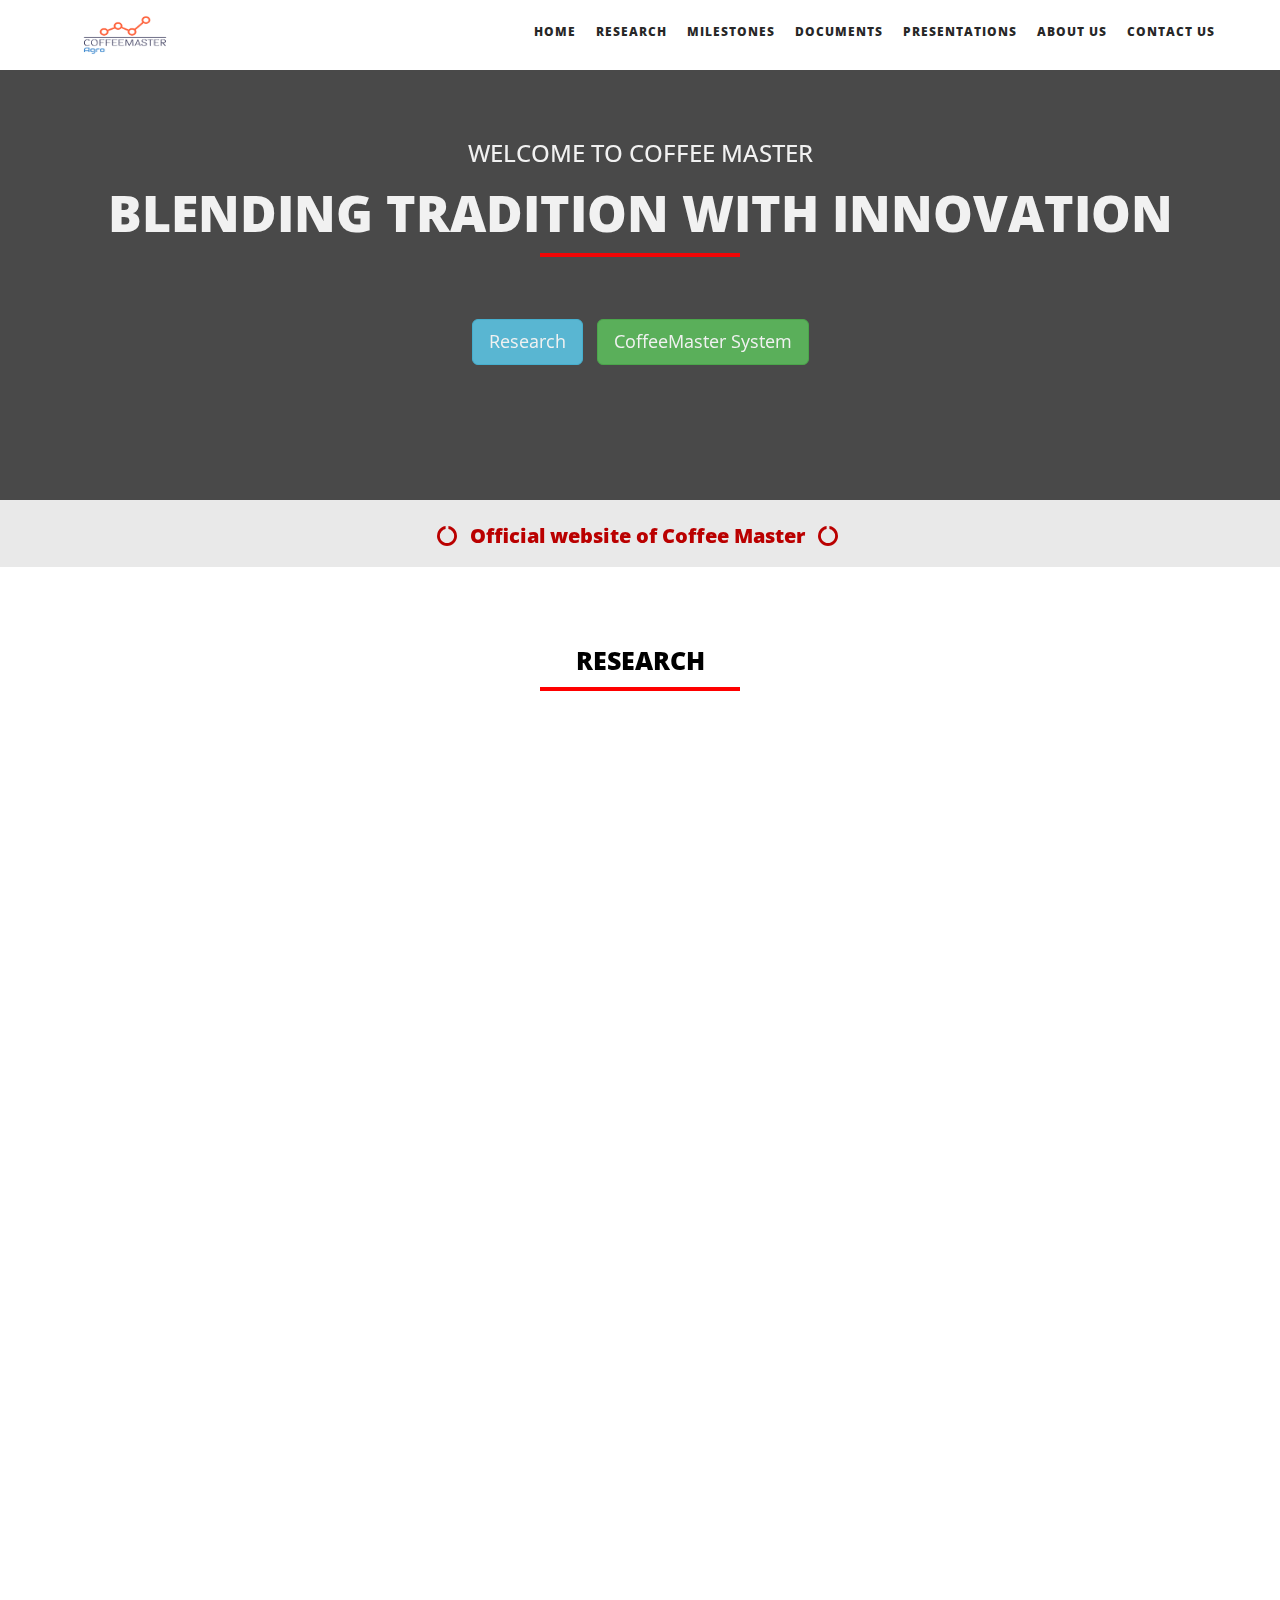
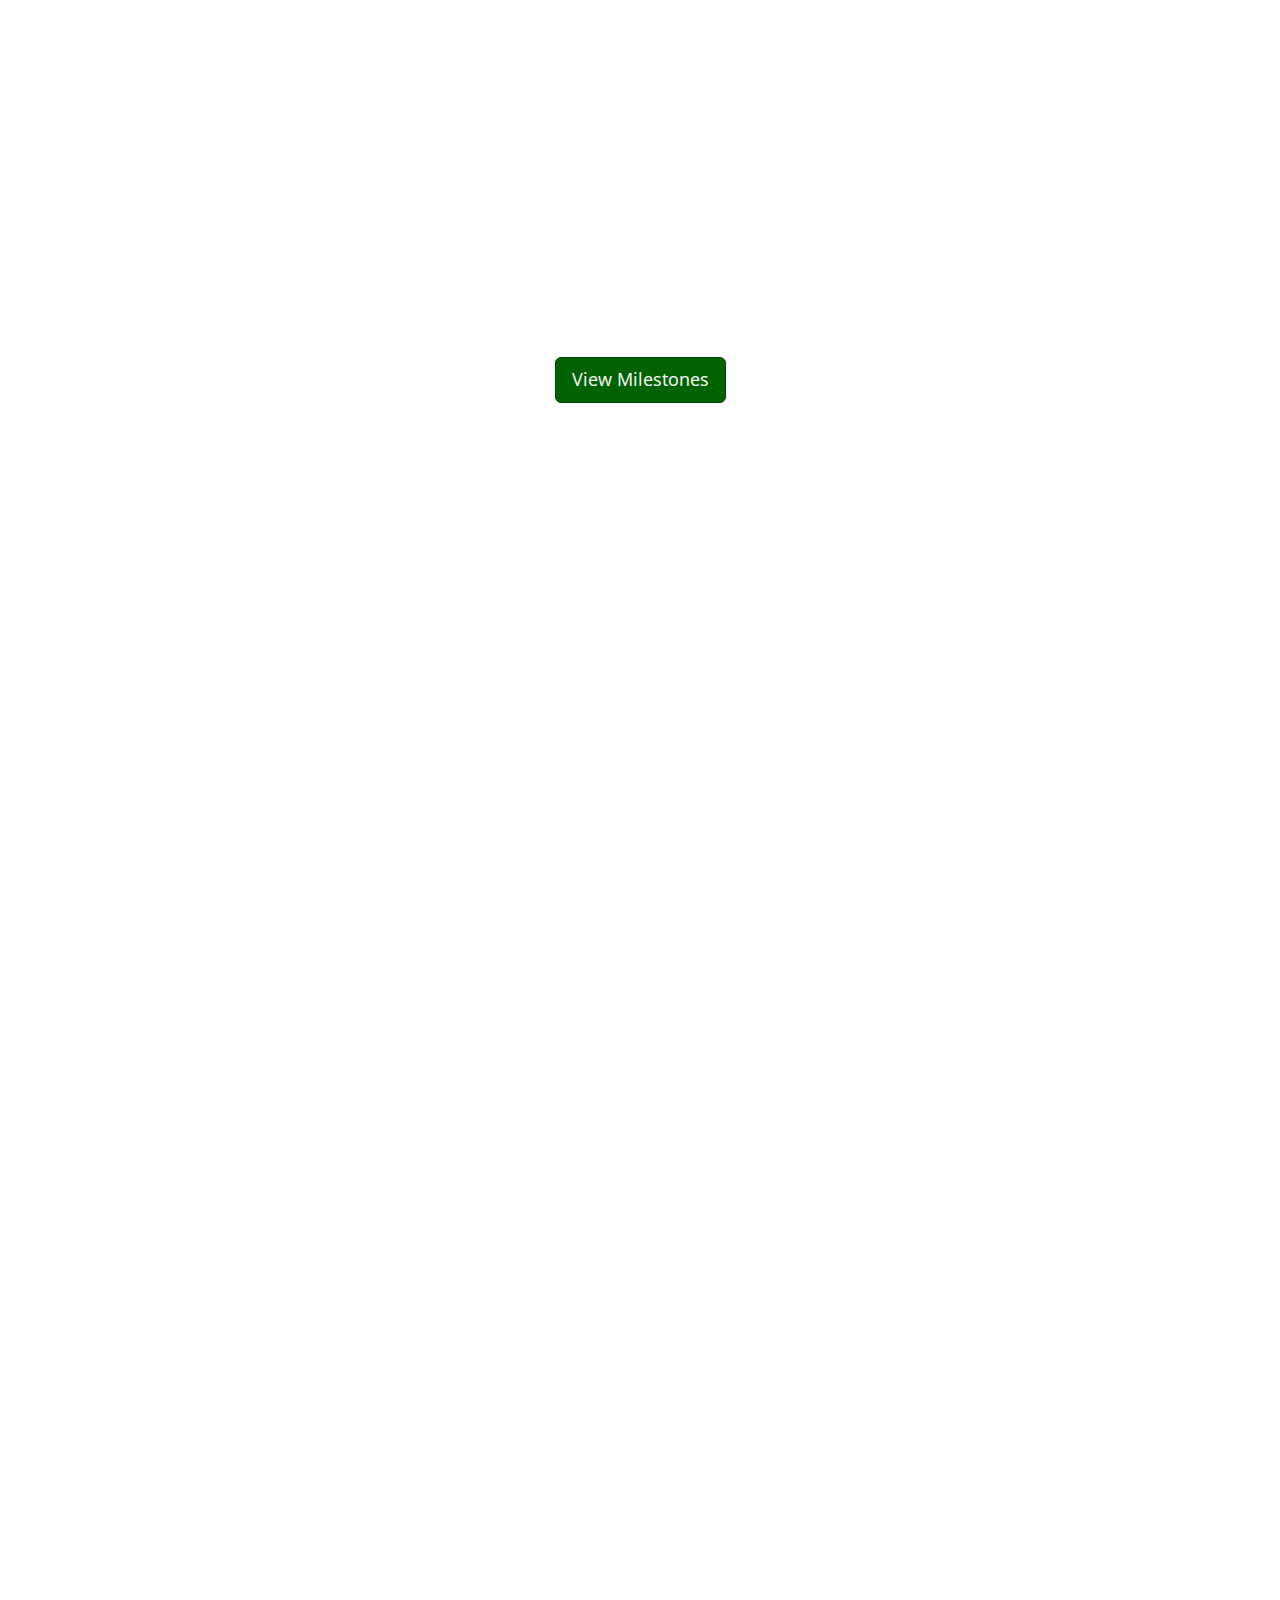
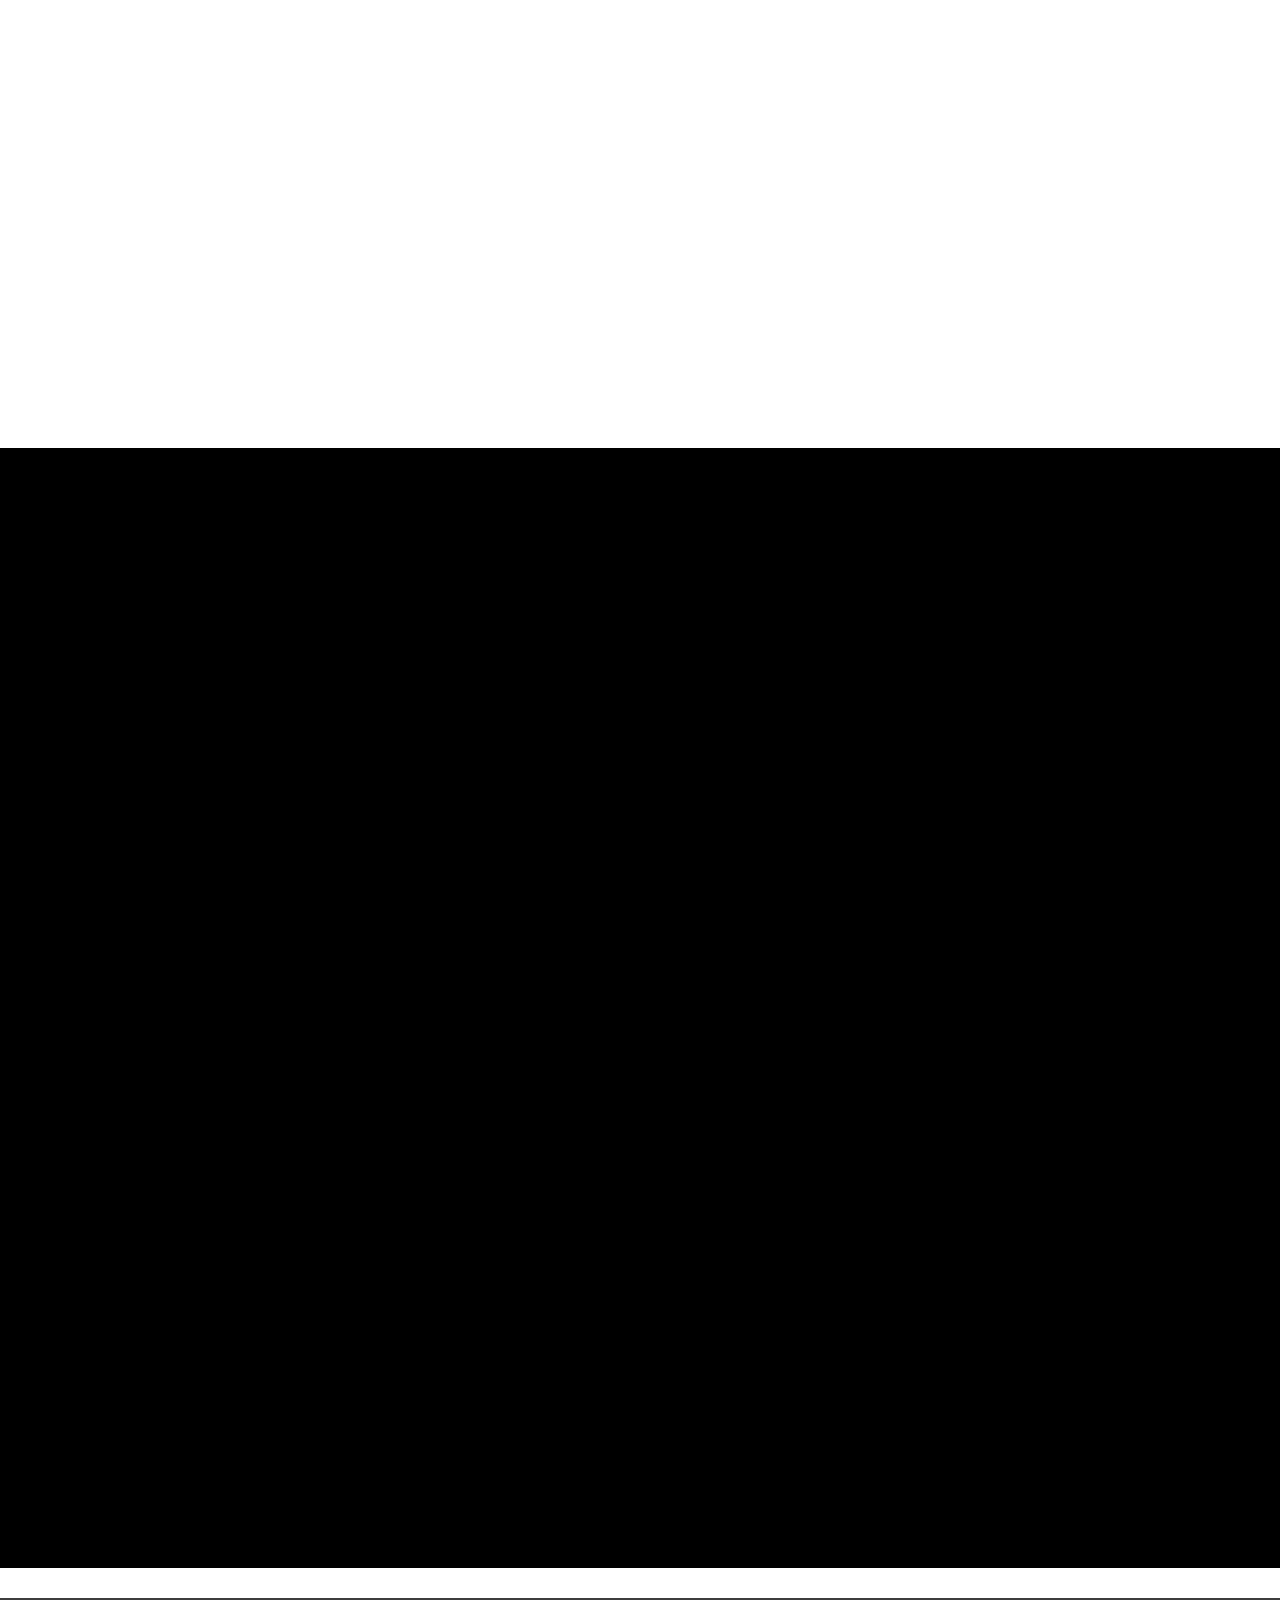
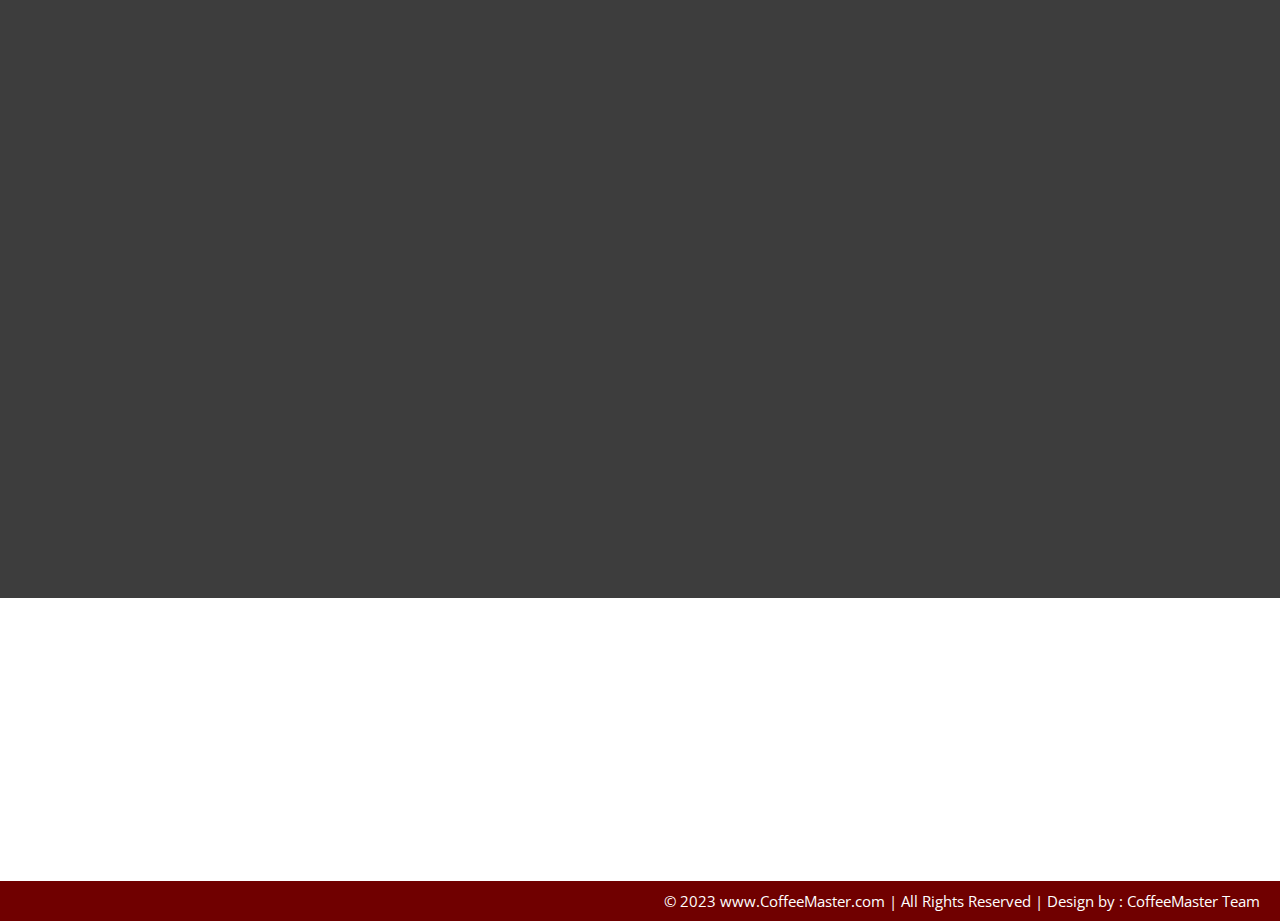
==== commit debf47cd: "all" ====
--- a/index.html
+++ b/index.html
@@ -111,7 +111,7 @@
            
                <div class="col-lg-12  col-md-12 col-sm-12">
                
-        <h2 data-scroll-reveal="enter from the bottom after 0.1s" ><i class="fa fa-circle-o-notch"></i> Official website of COffee Master <i class="fa fa-circle-o-notch"></i> </h2>
+        <h2 data-scroll-reveal="enter from the bottom after 0.1s" ><i class="fa fa-circle-o-notch"></i> Official website of Coffee Master <i class="fa fa-circle-o-notch"></i> </h2>
                    </div>
                </div>
              </div>
@@ -637,9 +637,9 @@
                     <h2 ><strong>Social Conectivity </strong></h2>
         <hr />
                     <div >
-                        <a href="https://www.facebook.com/pages/category/Community-Organization/LifeShare-Be-a-Donor-Be-a-Hero-106207734492565/">  <img src="assets/img/Social/Facebook.png" alt="" /> </a>
-                     <a href="https://hangouts.google.com/call/Xnha5Qe-5eopIzjzreKBACEM"> <img src="assets/img/Social/Hangouts.png" alt="" /></a>
-                     <a href="https://youtu.be/BMS-SYst_qI"> <img src="assets/img/Social/Youtube.png" alt="" /></a>
+                        <a href="#">  <img src="assets/img/Social/Facebook.png" alt="" /> </a>
+                     <a href="#"> <img src="assets/img/Social/Hangouts.png" alt="" /></a>
+                     <a href="#"> <img src="assets/img/Social/Youtube.png" alt="" /></a>
                     </div>
                     </div>
 
